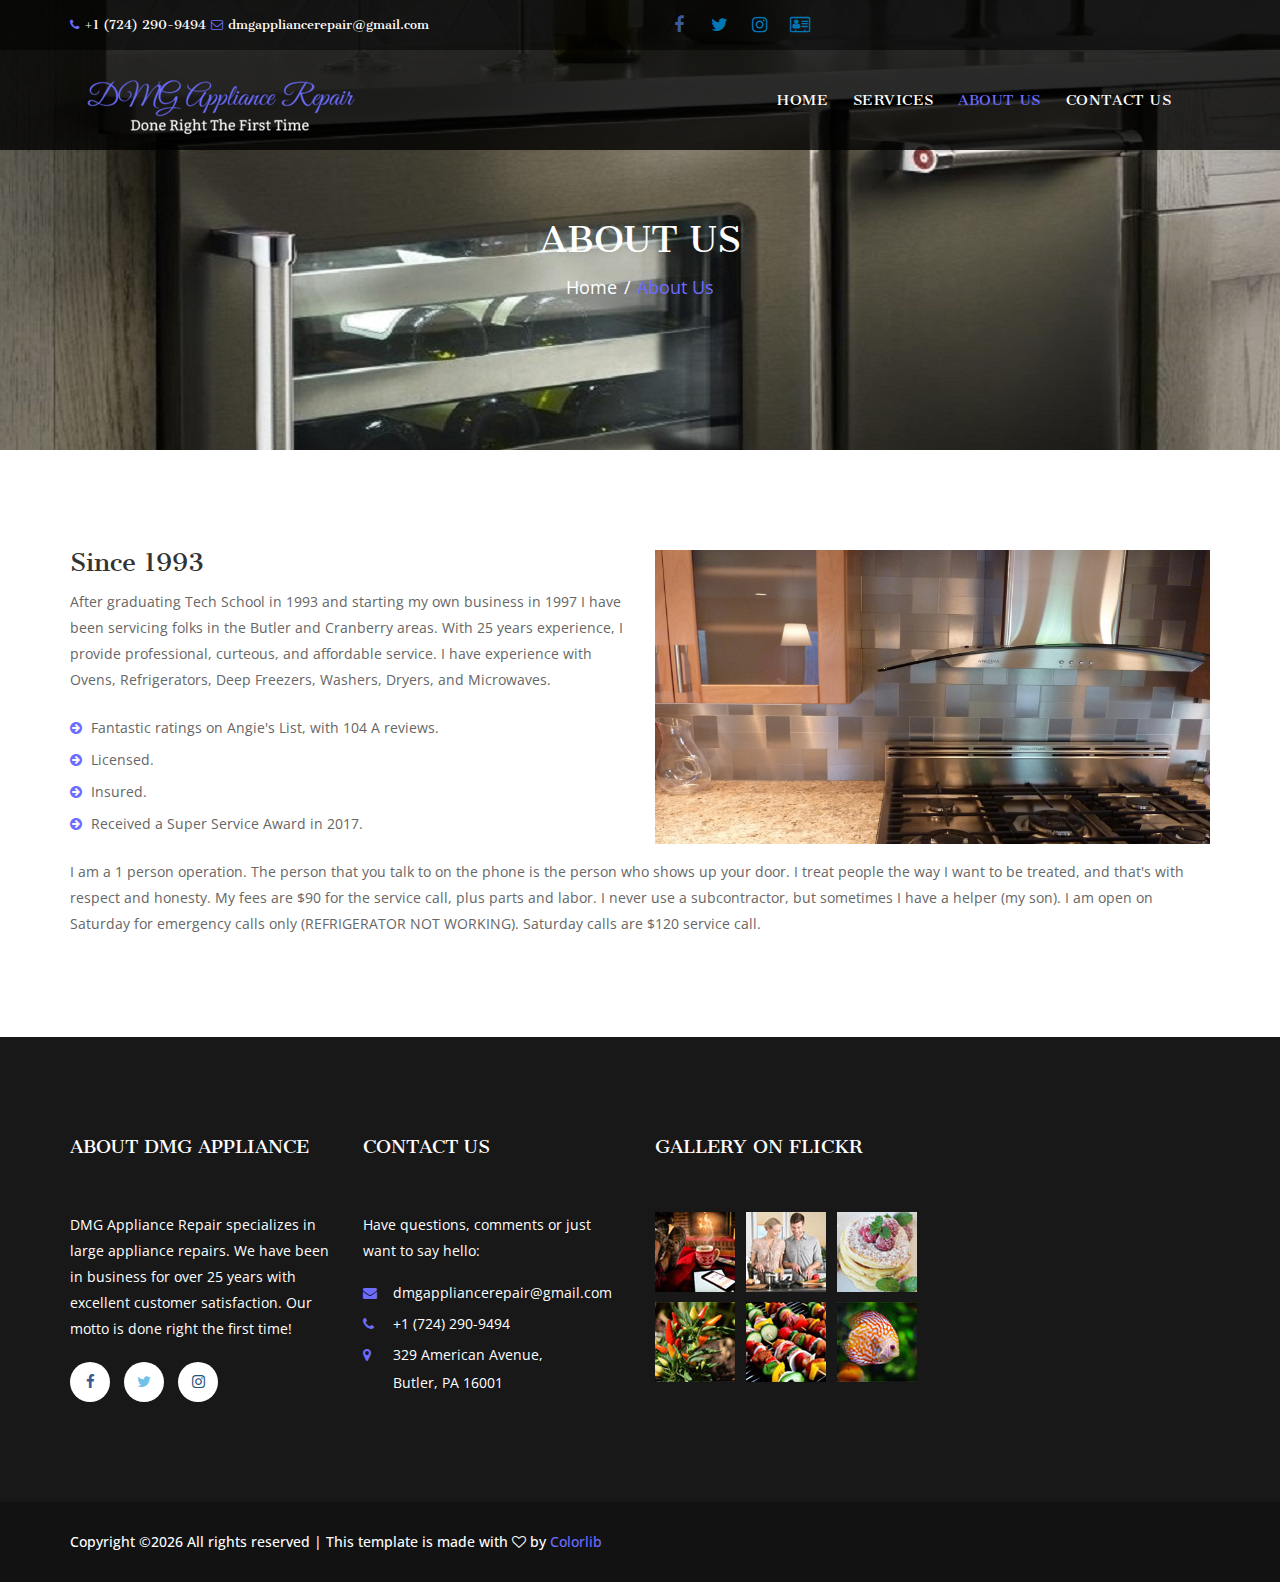
==== about-us.html @ 8d45b1f6 "Updated about info" ====
<!DOCTYPE html>
<html lang="en">
    <head>
        <meta charset="utf-8">
        <meta http-equiv="X-UA-Compatible" content="IE=edge">
        <meta name="viewport" content="width=device-width, initial-scale=1">
        <meta name="description" content="DMS Appliance Repair in Cranberry and Butler PA">
        <meta name="keywords" content="DMS Appliance Repair,Appliance,Repair,Cranberry,Butler,HVAC,TV,Refrigerator,Stove">
        <meta name="robots" content="index,follow">
        <link rel="icon" href="img/express-favicon.png" type="image/x-icon" />
        <!-- The above 3 meta tags *must* come first in the head; any other head content must come *after* these tags -->
        <title>DMG Appliance Repair</title>

        <!-- Icon css link -->
        <link href="vendors/material-icon/css/materialdesignicons.min.css" rel="stylesheet">
        <link href="css/font-awesome.min.css" rel="stylesheet">
        <link href="vendors/linears-icon/style.css" rel="stylesheet">
        <!-- Bootstrap -->
        <link href="css/bootstrap.min.css" rel="stylesheet">
        
        <!-- Extra plugin css -->
        <link href="vendors/bootstrap-selector/bootstrap-select.css" rel="stylesheet">
        <link href="vendors/bootatrap-date-time/bootstrap-datetimepicker.min.css" rel="stylesheet">
        <link href="vendors/owl-carousel/assets/owl.carousel.css" rel="stylesheet">
        
        <link href="css/style.css" rel="stylesheet">
        <link href="css/responsive.css" rel="stylesheet">

        <!-- HTML5 shim and Respond.js for IE8 support of HTML5 elements and media queries -->
        <!-- WARNING: Respond.js doesn't work if you view the page via file:// -->
        <!--[if lt IE 9]>
        <script src="https://oss.maxcdn.com/html5shiv/3.7.3/html5shiv.min.js"></script>
        <script src="https://oss.maxcdn.com/respond/1.4.2/respond.min.js"></script>
        <![endif]-->
    </head>
    <body>
       
       <div id="preloader">
            <div class="loader absolute-center">
                <div class="loader__box"><b class="top"></b></div>
                <div class="loader__box"><b class="top"></b></div>
                <div class="loader__box"><b class="top"></b></div>
            </div>
        </div>
       
        <!--================ Frist hader Area =================-->
        <div class="first_header">
            <div class="container">
                <div class="row">
                    <div class="col-md-4">
                        <div class="header_contact_details">
                            <a href="tel:+1-724-290-9494"><i class="fa fa-phone"></i>+1 (724) 290-9494</a>
                            <a href="mailto:dmgappliancerepair@gmail.com"><i class="fa fa-envelope-o"></i>dmgappliancerepair@gmail.com</a>
                        </div>
                    </div>
                    <!--<div class="col-md-4">
                        <div class="event_btn_inner">
                            <a class="event_btn" href="table.html"><i class="fa fa-table" aria-hidden="true"></i>Book a Table</a>
                            <a class="event_btn" href="event.html"><i class="fa fa-calendar" aria-hidden="true"></i>Book an Event</a>
                        </div>
                    </div> -->
                    <div class="col-md-4">
                        <div class="header_social">
                            <ul>
                                <li><a href="https://www.facebook.com"><i class="fa fa-facebook"></i></a></li>
                                <li><a href="https://twitter.com"><i class="fa fa-twitter"></i></a></li>
                                <li><a href="https://www.instagram.com"><i class="fa fa-instagram"></i></a></li>
                                <li><a href="https://member.angieslist.com/member/store/6359134/about"><i class="fa fa-address-card-o"></i></a></li>
                                <!--<li><a href="#"><i class="fa fa-linkedin"></i></a></li>-->
                                <!--<li><a href="#"><i class="fa fa-rss"></i></a></li>-->
                            </ul>
                        </div>
                    </div>
                </div>
            </div>
        </div>
        <!--================End Footer Area =================-->
        
        <!--================End Footer Area =================-->
        <header class="main_menu_area">
            <nav class="navbar navbar-default">
                <div class="container">
                    <!-- Brand and toggle get grouped for better mobile display -->
                    <div class="navbar-header">
                        <button type="button" class="navbar-toggle collapsed" data-toggle="collapse" data-target="#bs-example-navbar-collapse-1" aria-expanded="false">
                        <span class="sr-only">Toggle navigation</span>
                        <span class="icon-bar"></span>
                        <span class="icon-bar"></span>
                        <span class="icon-bar"></span>
                        </button>
                        <a class="navbar-brand" href="index.html"><img src="img/Logo-medium.png" alt=""></a>
                    </div>

                    <!-- Collect the nav links, forms, and other content for toggling -->
                    <div class="collapse navbar-collapse" id="bs-example-navbar-collapse-1">
                        <ul class="nav navbar-nav navbar-right">
                            <li><a href="index.html">Home</a></li>
                            <li><a href="services.html">Services</a></li>
							<li class="active"><a href="about-us.html">About US</a></li>
                            <li><a href="contact.html">Contact US</a></li>
							<li></li>
                        </ul>
                    </div><!-- /.navbar-collapse -->
                </div><!-- /.container-fluid -->
            </nav>
        </header>
        <!--================End Footer Area =================-->
        
        <!--================Banner Area =================-->
        <section class="banner_area">
            <div class="container">
                <div class="banner_content">
                    <h4>About Us</h4>
                    <a href="index.html">Home</a>
                    <a class="active" href="acout-us.html">About Us</a>
                </div>
            </div>
        </section>
        <!--================End Banner Area =================-->
        
        <!--================About Us Content Area =================-->
        <section class="about_us_content">
            <div class="container">
                <div class="row about_inner_item">
                    <div class="col-md-6">
                        <div class="about_left_content">
                            <h4>Since 1993</h4>
                            <p>After graduating Tech School in 1993 and starting my own business in 1997 I have been servicing folks in the Butler and Cranberry areas. With 25 years experience, I provide professional, curteous, and affordable service. I have experience with Ovens, Refrigerators, Deep Freezers, Washers, Dryers, and Microwaves.</p>
                            <ul>
                                <li><a href="#"><i class="fa fa-arrow-circle-right" aria-hidden="true"></i> Fantastic ratings on Angie's List, with 104 A reviews.</a></li>
                                <li><a href="#"><i class="fa fa-arrow-circle-right" aria-hidden="true"></i> Licensed.</a></li>
                                <li><a href="#"><i class="fa fa-arrow-circle-right" aria-hidden="true"></i> Insured.</a></li>
                                <li><a href="#"><i class="fa fa-arrow-circle-right" aria-hidden="true"></i> Received a Super Service Award in 2017.</a></li>
                            </ul>
                        </div>
                    </div>
                    <div class="col-md-6">
                        <div class="about_right_image">
                            <img src="img/about-item/about-item-1.jpg" alt="">
                        </div>
                    </div>
                    <div class="col-md-12">
                        <div class="about_single_content">
                            <p>I am a 1 person operation. The person that you talk to on the phone is the person who shows up your door. I treat people the way I want to be treated, and that's with respect and honesty. My fees are $90 for the service call, plus parts and labor. I never use a subcontractor, but sometimes I have a helper (my son). I am open on Saturday for emergency calls only (REFRIGERATOR NOT WORKING). Saturday calls are $120 service call.</p>
                        </div>
                    </div>
                </div>
            </div>
        </section>
        <!--================End About Us Content Area =================-->
        
        <!--================End Recent Blog Area =================-->
        <footer class="footer_area">
            <div class="footer_widget_area">
                <div class="container">
                    <div class="row">
                        <div class="col-md-3">
                            <aside class="f_widget about_widget">
                                <div class="f_w_title">
                                    <h4>ABOUT DMG Appliance</h4>
                                </div>
                                <p>DMG Appliance Repair specializes in large appliance repairs. We have been in business for over 25 years with excellent customer satisfaction. Our motto is done right the first time!</p>
                                <ul>
                                    <li><a href="https://www.facebook.com"><i class="fa fa-facebook"></i></a></li>
                                    <li><a href="https://twitter.com"><i class="fa fa-twitter"></i></a></li>
                                    <li><a href="https://www.instagram.com"><i class="fa fa-instagram"></i></a></li>
                                    <!--<li><a href="#"><i class="fa fa-google-plus"></i></a></li>-->
                                    <!--<li><a href="#"><i class="fa fa-linkedin"></i></a></li>-->
                                </ul>
                            </aside>
                        </div>
                        <div class="col-md-3">
                            <aside class="f_widget contact_widget">
                                <div class="f_w_title">
                                    <h4>CONTACT US</h4>
                                </div>
                                <p>Have questions, comments or just want to say hello:</p>
                                <ul>
                                    <li><a href="mailto:dmgappliancerepair@gmail.com"><i class="fa fa-envelope"></i>dmgappliancerepair@gmail.com</a></li>
                                    <li><a href="tel:+1-724-290-9494"><i class="fa fa-phone"></i>+1 (724) 290-9494</a></li>
                                    <li><a href="http://maps.google.com/?q=329 American Avenue, Butler, PA, 16001"><i class="fa fa-map-marker"></i>329 American Avenue,<br /> Butler, PA 16001</a></li>
                                </ul>
                            </aside>
                        </div>
                        <!--<div class="col-md-3">
                            <aside class="f_widget twitter_widget">
                                <div class="f_w_title">
                                    <h4>Twitter Feed</h4>
                                </div>
                                <ul>
                                    <li>
                                        <a href="#">@_sumonrahman:</a> Duis aute irure dolor in reprehenderit in voluptate velit esse cillum dolore eu fugiat.
                                    </li>
                                    <li>
                                        <a href="#">@_sumonrahman:</a> Duis aute irure dolor in reprehenderit in voluptate velit esse cillum dolore eu fugiat.
                                    </li>
                                </ul>
                            </aside>
                        </div>-->
                        <div class="col-md-3">
                            <aside class="f_widget gallery_widget">
                                <div class="f_w_title">
                                    <h4>Gallery On Flickr</h4>
                                </div>
                                <ul>
                                    <li><a href="#"><img src="img/gallery/f-w-gallery/f-w-gallery-1.jpg" alt=""><i class="fa fa-search"></i></a></li>
                                    <li><a href="#"><img src="img/gallery/f-w-gallery/f-w-gallery-2.jpg" alt=""><i class="fa fa-search"></i></a></li>
                                    <li><a href="#"><img src="img/gallery/f-w-gallery/f-w-gallery-3.jpg" alt=""><i class="fa fa-search"></i></a></li>
                                    <li><a href="#"><img src="img/gallery/f-w-gallery/f-w-gallery-4.jpg" alt=""><i class="fa fa-search"></i></a></li>
                                    <li><a href="#"><img src="img/gallery/f-w-gallery/f-w-gallery-5.jpg" alt=""><i class="fa fa-search"></i></a></li>
                                    <li><a href="#"><img src="img/gallery/f-w-gallery/f-w-gallery-6.jpg" alt=""><i class="fa fa-search"></i></a></li>
                                </ul>
                            </aside>
                        </div>
                    </div>
                </div>
            </div>
            <div class="copy_right_area">
                <div class="container">
                    <div class="pull-left">
                        <h5><p><!-- Link back to Colorlib can't be removed. Template is licensed under CC BY 3.0. -->
Copyright &copy;<script>document.write(new Date().getFullYear());</script> All rights reserved | This template is made with <i class="fa fa-heart-o" aria-hidden="true"></i> by <a href="https://colorlib.com" target="_blank">Colorlib</a>
<!-- Link back to Colorlib can't be removed. Template is licensed under CC BY 3.0. -->
</p></h5>
                    </div>
                    <!--<div class="pull-right">
                        <ul class="nav navbar-nav navbar-right">
                            <li><a href="#">Home</a></li>
                            <li class="active"><a href="#">About Us</a></li>
                            <li><a href="#">Menu</a></li>
                            <li><a href="#">Gallery</a></li>
                            <li><a href="#">Reservation</a></li>
                            <li><a href="#">News</a></li>
                            <li><a href="#">Contact Us</a></li>
                        </ul>
                    </div>-->
                </div>
            </div>
        </footer>
        <!--================End Recent Blog Area =================-->
        
        
        
        <!-- jQuery (necessary for Bootstrap's JavaScript plugins) -->
        <script src="js/jquery-2.1.4.min.js"></script>
        <!-- Include all compiled plugins (below), or include individual files as needed -->
        <script src="js/bootstrap.min.js"></script>
        <!-- Extra plugin js -->
        <script src="vendors/bootstrap-selector/bootstrap-select.js"></script>
        <script src="vendors/bootatrap-date-time/bootstrap-datetimepicker.min.js"></script>
        <script src="vendors/owl-carousel/owl.carousel.min.js"></script>
        <script src="vendors/isotope/imagesloaded.pkgd.min.js"></script>
        <script src="vendors/isotope/isotope.pkgd.min.js"></script>
        <script src="vendors/countdown/jquery.countdown.js"></script>
        <script src="vendors/js-calender/zabuto_calendar.min.js"></script>

        <script src="js/theme.js"></script>
    </body>
</html>
---- vendors/linears-icon/style.css ----
@font-face {
	font-family: 'Linearicons-Free';
	src:url('fonts/Linearicons-Free.eot?w118d');
	src:url('fonts/Linearicons-Free.eot?#iefixw118d') format('embedded-opentype'),
		url('fonts/Linearicons-Free.woff2?w118d') format('woff2'),
		url('fonts/Linearicons-Free.woff?w118d') format('woff'),
		url('fonts/Linearicons-Free.ttf?w118d') format('truetype'),
		url('fonts/Linearicons-Free.svg?w118d#Linearicons-Free') format('svg');
	font-weight: normal;
	font-style: normal;
}

.lnr {
	font-family: 'Linearicons-Free';
	speak: none;
	font-style: normal;
	font-weight: normal;
	font-variant: normal;
	text-transform: none;
	line-height: 1;

	/* Better Font Rendering =========== */
	-webkit-font-smoothing: antialiased;
	-moz-osx-font-smoothing: grayscale;
}

.lnr-home:before {
	content: "\e800";
}
.lnr-apartment:before {
	content: "\e801";
}
.lnr-pencil:before {
	content: "\e802";
}
.lnr-magic-wand:before {
	content: "\e803";
}
.lnr-drop:before {
	content: "\e804";
}
.lnr-lighter:before {
	content: "\e805";
}
.lnr-poop:before {
	content: "\e806";
}
.lnr-sun:before {
	content: "\e807";
}
.lnr-moon:before {
	content: "\e808";
}
.lnr-cloud:before {
	content: "\e809";
}
.lnr-cloud-upload:before {
	content: "\e80a";
}
.lnr-cloud-download:before {
	content: "\e80b";
}
.lnr-cloud-sync:before {
	content: "\e80c";
}
.lnr-cloud-check:before {
	content: "\e80d";
}
.lnr-database:before {
	content: "\e80e";
}
.lnr-lock:before {
	content: "\e80f";
}
.lnr-cog:before {
	content: "\e810";
}
.lnr-trash:before {
	content: "\e811";
}
.lnr-dice:before {
	content: "\e812";
}
.lnr-heart:before {
	content: "\e813";
}
.lnr-star:before {
	content: "\e814";
}
.lnr-star-half:before {
	content: "\e815";
}
.lnr-star-empty:before {
	content: "\e816";
}
.lnr-flag:before {
	content: "\e817";
}
.lnr-envelope:before {
	content: "\e818";
}
.lnr-paperclip:before {
	content: "\e819";
}
.lnr-inbox:before {
	content: "\e81a";
}
.lnr-eye:before {
	content: "\e81b";
}
.lnr-printer:before {
	content: "\e81c";
}
.lnr-file-empty:before {
	content: "\e81d";
}
.lnr-file-add:before {
	content: "\e81e";
}
.lnr-enter:before {
	content: "\e81f";
}
.lnr-exit:before {
	content: "\e820";
}
.lnr-graduation-hat:before {
	content: "\e821";
}
.lnr-license:before {
	content: "\e822";
}
.lnr-music-note:before {
	content: "\e823";
}
.lnr-film-play:before {
	content: "\e824";
}
.lnr-camera-video:before {
	content: "\e825";
}
.lnr-camera:before {
	content: "\e826";
}
.lnr-picture:before {
	content: "\e827";
}
.lnr-book:before {
	content: "\e828";
}
.lnr-bookmark:before {
	content: "\e829";
}
.lnr-user:before {
	content: "\e82a";
}
.lnr-users:before {
	content: "\e82b";
}
.lnr-shirt:before {
	content: "\e82c";
}
.lnr-store:before {
	content: "\e82d";
}
.lnr-cart:before {
	content: "\e82e";
}
.lnr-tag:before {
	content: "\e82f";
}
.lnr-phone-handset:before {
	content: "\e830";
}
.lnr-phone:before {
	content: "\e831";
}
.lnr-pushpin:before {
	content: "\e832";
}
.lnr-map-marker:before {
	content: "\e833";
}
.lnr-map:before {
	content: "\e834";
}
.lnr-location:before {
	content: "\e835";
}
.lnr-calendar-full:before {
	content: "\e836";
}
.lnr-keyboard:before {
	content: "\e837";
}
.lnr-spell-check:before {
	content: "\e838";
}
.lnr-screen:before {
	content: "\e839";
}
.lnr-smartphone:before {
	content: "\e83a";
}
.lnr-tablet:before {
	content: "\e83b";
}
.lnr-laptop:before {
	content: "\e83c";
}
.lnr-laptop-phone:before {
	content: "\e83d";
}
.lnr-power-switch:before {
	content: "\e83e";
}
.lnr-bubble:before {
	content: "\e83f";
}
.lnr-heart-pulse:before {
	content: "\e840";
}
.lnr-construction:before {
	content: "\e841";
}
.lnr-pie-chart:before {
	content: "\e842";
}
.lnr-chart-bars:before {
	content: "\e843";
}
.lnr-gift:before {
	content: "\e844";
}
.lnr-diamond:before {
	content: "\e845";
}
.lnr-linearicons:before {
	content: "\e846";
}
.lnr-dinner:before {
	content: "\e847";
}
.lnr-coffee-cup:before {
	content: "\e848";
}
.lnr-leaf:before {
	content: "\e849";
}
.lnr-paw:before {
	content: "\e84a";
}
.lnr-rocket:before {
	content: "\e84b";
}
.lnr-briefcase:before {
	content: "\e84c";
}
.lnr-bus:before {
	content: "\e84d";
}
.lnr-car:before {
	content: "\e84e";
}
.lnr-train:before {
	content: "\e84f";
}
.lnr-bicycle:before {
	content: "\e850";
}
.lnr-wheelchair:before {
	content: "\e851";
}
.lnr-select:before {
	content: "\e852";
}
.lnr-earth:before {
	content: "\e853";
}
.lnr-smile:before {
	content: "\e854";
}
.lnr-sad:before {
	content: "\e855";
}
.lnr-neutral:before {
	content: "\e856";
}
.lnr-mustache:before {
	content: "\e857";
}
.lnr-alarm:before {
	content: "\e858";
}
.lnr-bullhorn:before {
	content: "\e859";
}
.lnr-volume-high:before {
	content: "\e85a";
}
.lnr-volume-medium:before {
	content: "\e85b";
}
.lnr-volume-low:before {
	content: "\e85c";
}
.lnr-volume:before {
	content: "\e85d";
}
.lnr-mic:before {
	content: "\e85e";
}
.lnr-hourglass:before {
	content: "\e85f";
}
.lnr-undo:before {
	content: "\e860";
}
.lnr-redo:before {
	content: "\e861";
}
.lnr-sync:before {
	content: "\e862";
}
.lnr-history:before {
	content: "\e863";
}
.lnr-clock:before {
	content: "\e864";
}
.lnr-download:before {
	content: "\e865";
}
.lnr-upload:before {
	content: "\e866";
}
.lnr-enter-down:before {
	content: "\e867";
}
.lnr-exit-up:before {
	content: "\e868";
}
.lnr-bug:before {
	content: "\e869";
}
.lnr-code:before {
	content: "\e86a";
}
.lnr-link:before {
	content: "\e86b";
}
.lnr-unlink:before {
	content: "\e86c";
}
.lnr-thumbs-up:before {
	content: "\e86d";
}
.lnr-thumbs-down:before {
	content: "\e86e";
}
.lnr-magnifier:before {
	content: "\e86f";
}
.lnr-cross:before {
	content: "\e870";
}
.lnr-menu:before {
	content: "\e871";
}
.lnr-list:before {
	content: "\e872";
}
.lnr-chevron-up:before {
	content: "\e873";
}
.lnr-chevron-down:before {
	content: "\e874";
}
.lnr-chevron-left:before {
	content: "\e875";
}
.lnr-chevron-right:before {
	content: "\e876";
}
.lnr-arrow-up:before {
	content: "\e877";
}
.lnr-arrow-down:before {
	content: "\e878";
}
.lnr-arrow-left:before {
	content: "\e879";
}
.lnr-arrow-right:before {
	content: "\e87a";
}
.lnr-move:before {
	content: "\e87b";
}
.lnr-warning:before {
	content: "\e87c";
}
.lnr-question-circle:before {
	content: "\e87d";
}
.lnr-menu-circle:before {
	content: "\e87e";
}
.lnr-checkmark-circle:before {
	content: "\e87f";
}
.lnr-cross-circle:before {
	content: "\e880";
}
.lnr-plus-circle:before {
	content: "\e881";
}
.lnr-circle-minus:before {
	content: "\e882";
}
.lnr-arrow-up-circle:before {
	content: "\e883";
}
.lnr-arrow-down-circle:before {
	content: "\e884";
}
.lnr-arrow-left-circle:before {
	content: "\e885";
}
.lnr-arrow-right-circle:before {
	content: "\e886";
}
.lnr-chevron-up-circle:before {
	content: "\e887";
}
.lnr-chevron-down-circle:before {
	content: "\e888";
}
.lnr-chevron-left-circle:before {
	content: "\e889";
}
.lnr-chevron-right-circle:before {
	content: "\e88a";
}
.lnr-crop:before {
	content: "\e88b";
}
.lnr-frame-expand:before {
	content: "\e88c";
}
.lnr-frame-contract:before {
	content: "\e88d";
}
.lnr-layers:before {
	content: "\e88e";
}
.lnr-funnel:before {
	content: "\e88f";
}
.lnr-text-format:before {
	content: "\e890";
}
.lnr-text-format-remove:before {
	content: "\e891";
}
.lnr-text-size:before {
	content: "\e892";
}
.lnr-bold:before {
	content: "\e893";
}
.lnr-italic:before {
	content: "\e894";
}
.lnr-underline:before {
	content: "\e895";
}
.lnr-strikethrough:before {
	content: "\e896";
}
.lnr-highlight:before {
	content: "\e897";
}
.lnr-text-align-left:before {
	content: "\e898";
}
.lnr-text-align-center:before {
	content: "\e899";
}
.lnr-text-align-right:before {
	content: "\e89a";
}
.lnr-text-align-justify:before {
	content: "\e89b";
}
.lnr-line-spacing:before {
	content: "\e89c";
}
.lnr-indent-increase:before {
	content: "\e89d";
}
.lnr-indent-decrease:before {
	content: "\e89e";
}
.lnr-pilcrow:before {
	content: "\e89f";
}
.lnr-direction-ltr:before {
	content: "\e8a0";
}
.lnr-direction-rtl:before {
	content: "\e8a1";
}
.lnr-page-break:before {
	content: "\e8a2";
}
.lnr-sort-alpha-asc:before {
	content: "\e8a3";
}
.lnr-sort-amount-asc:before {
	content: "\e8a4";
}
.lnr-hand:before {
	content: "\e8a5";
}
.lnr-pointer-up:before {
	content: "\e8a6";
}
.lnr-pointer-right:before {
	content: "\e8a7";
}
.lnr-pointer-down:before {
	content: "\e8a8";
}
.lnr-pointer-left:before {
	content: "\e8a9";
}
---- css/style.css ----
/*----------------------------------------------------
@File: Default Styles
@Author: Rocky Ahmed
@URL: http://wethemez.com

This file contains the styling for the actual theme, this
is the file you need to edit to change the look of the
theme.
---------------------------------------------------- */
/*=====================================================================
@Template Name: Express
@Author: Rocky Ahmed
@Developed By: Rocky Ahmed
@Developer URL: http://rocky.obaidul.com

@Default Styles

Table of Content:
01/ Variables
02/ predefin
03/ header
04/ button
05/ service
06/ feature 
07/ event 
08/ blog
09/ banner 
10/ gallery 
11/ contact 
12/ slider 
13/ footer  
=====================================================================*/
/*----------------------------------------------------*/
/*font Variables*/
/*Color Variables*/
@import url("https://fonts.googleapis.com/css?family=Cantata+One|Great+Vibes|Open+Sans:300,400,400i,600,600i,700,800");
.col-md-offset-right-1 {
  margin-right: 8.33333333%;
}

/*---------------------------------------------------- */
/*----------------------------------------------------*/
ul {
  list-style: none;
  margin: 0px;
  padding: 0px;
}

a {
  text-decoration: none;
}

a:hover, a:focus {
  text-decoration: none;
}

.row.m0 {
  padding: 0px;
  margin: 0px;
}

body {
  line-height: 24px;
  font-size: 15px;
}

body, p, h1, h2, h3, h4, h5, h6 {
  margin: 0px;
  padding: 0px;
}

#success {
  display: none;
}

#error {
  display: none;
}

/* Main title css
============================================================================================ */
.s_white_title {
  text-align: center;
}

.s_white_title h3 {
  font-size: 36px;
  font-family: "Great Vibes", cursive;
  color: #fff;
}

.s_white_title h2 {
  font-size: 36px;
  font-family: "Cantata One", serif;
  text-transform: uppercase;
  color: #fff;
  padding: 10px 0px 20px 0px;
}

.s_white_title p {
  color: #fff;
  font-size: 14px;
  font-family: "Open Sans", sans-serif;
  text-transform: uppercase;
}

.s_black_title {
  text-align: center;
}

.s_black_title h3 {
  font-size: 36px;
  font-family: "Great Vibes", cursive;
  color: #b10400;
}

.s_black_title h2 {
  font-size: 36px;
  font-family: "Cantata One", serif;
  text-transform: uppercase;
  color: #333333;
}

.s_white_red_title {
  text-align: center;
}

.s_white_red_title h3 {
  font-size: 36px;
  font-family: "Great Vibes", cursive;
  color: #b10400;
}

.s_white_red_title h2 {
  font-size: 36px;
  font-family: "Cantata One", serif;
  text-transform: uppercase;
  color: #fff;
  padding: 10px 0px 20px 0px;
}

.s_white_red_title p {
  color: #fff;
  font-size: 14px;
  font-family: "Open Sans", sans-serif;
  text-transform: uppercase;
}

.s_black_title {
  text-align: center;
}

.s_black_title h3 {
  font-size: 36px;
  font-family: "Great Vibes", cursive;
  color: #b10400;
}

.s_black_title h2 {
  font-size: 36px;
  font-family: "Cantata One", serif;
  text-transform: uppercase;
  color: #333333;
}

/* End Main title css
============================================================================================ */
#preloader {
  position: fixed;
  width: 100%;
  height: 100%;
  left: 0px;
  right: 0px;
  z-index: 99;
  background: #fff;
}

.loader {
  width: 100%;
  text-align: center;
  height: 1em;
  padding: 0;
}

.loader__box {
  position: relative;
  display: inline-block;
  width: 1em;
  height: 100%;
  -webkit-transform-origin: 50% 50%;
  -ms-transform-origin: 50% 50%;
  transform-origin: 50% 50%;
  -webkit-transform-style: preserve-3d;
  transform-style: preserve-3d;
  -webkit-backface-visibility: hidden;
  backface-visibility: hidden;
  -webkit-perspective-origin: 50% 50%;
  perspective-origin: 50% 50%;
  -webkit-perspective: 200px;
  perspective: 200px;
  -webkit-transform: translateZ(0);
  transform: translateZ(0);
  -webkit-animation: BoxFlip 2s ease-in-out 0s infinite;
  animation: BoxFlip 2s ease-in-out 0s infinite;
}

.loader__box:nth-child(1) {
  -webkit-animation-delay: 0.25s;
  animation-delay: 0.25s;
}

.loader__box:nth-child(2) {
  -webkit-animation-delay: 0.5s;
  animation-delay: 0.5s;
}

.loader__box:nth-child(3) {
  -webkit-animation-delay: 0.75s;
  animation-delay: 0.75s;
}

.loader__box:nth-child(4) {
  -webkit-animation-delay: 1s;
  animation-delay: 1s;
}

@-webkit-keyframes BoxFlip {
  25%,
  50% {
    -webkit-transform: rotateX(-90deg);
    transform: rotateX(-90deg);
  }
  75% {
    -webkit-transform: rotateX(-180deg);
    transform: rotateX(-180deg);
  }
  0%,
  75.01%,
  100% {
    -webkit-transform: rotateX(0deg);
    transform: rotateX(0deg);
  }
}

@keyframes BoxFlip {
  25%,
  50% {
    -webkit-transform: rotateX(-90deg);
    transform: rotateX(-90deg);
  }
  75% {
    -webkit-transform: rotateX(-180deg);
    transform: rotateX(-180deg);
  }
  0%,
  75.01%,
  100% {
    -webkit-transform: rotateX(0deg);
    transform: rotateX(0deg);
  }
}

.loader__box::before,
.loader__box::after,
.top {
  display: block;
  width: 100%;
  height: 100%;
  position: absolute;
}

.loader__box::before,
.loader__box::after {
  background: #e2eaf5;
  content: '';
}

.top {
  background: #b10400;
}

.loader__box::before {
  -webkit-transform: rotateY(0deg) translateZ(0.5em);
  transform: rotateY(0deg) translateZ(0.5em);
}

.loader__box::after {
  -webkit-transform: rotateX(180deg) translateZ(0.5em);
  transform: rotateX(180deg) translateZ(0.5em);
}

.top {
  -webkit-transform: rotateX(90deg) translateZ(0.5em);
  transform: rotateX(90deg) translateZ(0.5em);
}

.absolute-center {
  position: absolute;
  top: 0;
  right: 0;
  bottom: 0;
  left: 0;
  margin: auto;
}

/*---------------------------------------------------- */
/*----------------------------------------------------*/
/* First Header area css
============================================================================================ */
.first_header {
  background: rgba(0, 0, 0, 0.9);
  overflow: hidden;
  position: absolute;
  left: 0px;
  top: 0;
  width: 100%;
  z-index: 8;
}

.first_header .header_contact_details a {
  font-size: 12px;
  font-family: "Cantata One", serif;
  color: #fff;
  line-height: 50px;
  transition: all 400ms linear 0s;
  padding-right: 1px;
}

.first_header .header_contact_details a i {
  color: #6c6cff;
  padding-right: 5px;
}

.first_header .header_contact_details a + a {
  padding-right: 0px;
}

.first_header .header_contact_details a:hover {
  color: #6c6cff;
}

.first_header .event_btn {
  text-align: center;
}

.first_header .header_social {
  text-align: right;
}

.first_header .header_social ul li {
  display: inline-block;
  width: 40px;
  margin-right: -4px;
}

.first_header .header_social ul li a {
  color: #3b5998;
  font-size: 18px;
  line-height: 50px;
  display: block;
  text-align: center;
  transition: all 400ms linear 0s;
}

.first_header .header_social ul li:last-child {
  margin-right: 0px;
}

.first_header .header_social ul li:last-child a {
  color: #0077B5;
}

.first_header .header_social ul li:nth-child(2) a {
  color: #0077B5;
}

.first_header .header_social ul li:nth-child(3) a {
  color: #0077B5;
}

.first_header .header_social ul li:nth-child(4) a {
  color: #0077B5;
}

.first_header .header_social ul li:hover a {
  background: #b10400;
  color: #fff;
}

/* End First Header area css
============================================================================================ */
/* Main Menu area css
============================================================================================ */
.main_menu_area {
  background: rgba(0, 0, 0, 0.8);
  position: absolute;
  width: 100%;
  left: 0;
  top: 50px;
  z-index: 8;
}

.main_menu_area .navbar.navbar-default {
  background: transparent;
  border: none;
  border-radius: 0px;
  margin-bottom: 0px;
}

.main_menu_area .navbar.navbar-default .navbar-header .navbar-brand {
  margin-right: 0px;
}

.main_menu_area .navbar.navbar-default .navbar-collapse .nav.navbar-nav li {
  margin-right: 25px;
}

.main_menu_area .navbar.navbar-default .navbar-collapse .nav.navbar-nav li a {
  background: transparent;
  font-family: "Cantata One", serif;
  font-size: 14px;
  letter-spacing: .42px;
  color: #fff;
  text-transform: uppercase;
  padding: 0px;
  line-height: 100px;
  display: block;
  transition: all 400ms linear 0s;
}

.main_menu_area .navbar.navbar-default .navbar-collapse .nav.navbar-nav li a i {
  padding-left: 3px;
}

.main_menu_area .navbar.navbar-default .navbar-collapse .nav.navbar-nav li:last-child {
  margin-right: 14px;
}

.main_menu_area .navbar.navbar-default .navbar-collapse .nav.navbar-nav li:last-child a {
  color: #fff;
  text-align: center;
  z-index: 2;
  position: relative;
}

.main_menu_area .navbar.navbar-default .navbar-collapse .nav.navbar-nav li:last-child a:before {
  content: "";
  position: absolute;
  top: 50%;
  left: 61%;
  -webkit-transform: translateX(-50%) translateY(-50%);
  -ms-transform: translateX(-50%) translateY(-50%);
  transform: translateX(-50%) translateY(-50%);
  height: 44px;
  width: 44px;
  background: #b10400;
  border-radius: 50%;
  z-index: -1;
  transition: all 400ms linear 0s;
  border: 1px solid #b10400;
}

.main_menu_area .navbar.navbar-default .navbar-collapse .nav.navbar-nav li:hover a, .main_menu_area .navbar.navbar-default .navbar-collapse .nav.navbar-nav li.active a {
  color: #6c6cff;
}

.main_menu_area .navbar.navbar-default .navbar-collapse .nav.navbar-nav li:hover a:before, .main_menu_area .navbar.navbar-default .navbar-collapse .nav.navbar-nav li.active a:before {
  background: transparent;
  border: 1px solid #b10400;
}

.main_menu_area .navbar.navbar-default .navbar-collapse .nav.navbar-nav li.submenu .dropdown-menu {
  padding: 0px;
  margin: 0px 0px 0px 0px;
  border: none;
  left: -50%;
  transition: all 400ms linear 0s;
  border-radius: 0px;
  text-align: center;
  background: transparent;
}

@media (min-width: 991px) {
  .main_menu_area .navbar.navbar-default .navbar-collapse .nav.navbar-nav li.submenu .dropdown-menu {
    display: block;
    top: 150%;
    transition: all 300ms ease-in;
    opacity: 0;
    visibility: hidden;
    min-width: 180px;
  }
}

.main_menu_area .navbar.navbar-default .navbar-collapse .nav.navbar-nav li.submenu .dropdown-menu li {
  display: block;
  margin-right: 0px;
}

.main_menu_area .navbar.navbar-default .navbar-collapse .nav.navbar-nav li.submenu .dropdown-menu li a {
  line-height: 40px;
  display: block;
  color: #fff;
  position: relative;
  text-shadow: none;
  border-bottom: 1px solid rgba(255, 255, 255, 0.3);
  background: rgba(0, 0, 0, 0.8);
  font-size: 14px;
  font-family: "Cantata One", serif;
}

.main_menu_area .navbar.navbar-default .navbar-collapse .nav.navbar-nav li.submenu .dropdown-menu li a:before {
  display: none;
}

.main_menu_area .navbar.navbar-default .navbar-collapse .nav.navbar-nav li.submenu .dropdown-menu li:hover a {
  color: #b10400;
  background: #000;
}

.main_menu_area .navbar.navbar-default .navbar-collapse .nav.navbar-nav li.submenu .dropdown-menu li:last-child a {
  border: none;
}

@media (min-width: 991px) {
  .main_menu_area .navbar.navbar-default .navbar-collapse .nav.navbar-nav li.submenu:hover .dropdown-menu {
    top: 100%;
    opacity: 1;
    visibility: visible;
  }
}

/* End Main Menu area css
============================================================================================ */
/*---------------------------------------------------- */
/*----------------------------------------------------*/
/* Event Button css
============================================================================================ */
.event_btn {
  background: transparent;
  text-align: center;
  width: 150px;
  font-family: "Cantata One", serif;
  color: #fff;
  line-height: 50px;
  display: inline-block;
  font-size: 14px;
  z-index: 2;
  position: relative;
  letter-spacing: .42px;
}

.event_btn i {
  padding-right: 5px;
}

.event_btn:before {
  content: '';
  position: absolute;
  top: 0;
  left: 0;
  width: 100%;
  height: 100%;
  z-index: -1;
  background-color: #b10400;
  -webkit-transition: all 0.3s;
  -moz-transition: all 0.3s;
  -o-transition: all 0.3s;
  transition: all 0.3s;
}

.event_btn:after {
  content: '';
  position: absolute;
  top: 0;
  left: 0;
  width: 100%;
  height: 100%;
  z-index: -1;
  opacity: 0;
  -webkit-transition: all 0.3s;
  -moz-transition: all 0.3s;
  -o-transition: all 0.3s;
  transition: all 0.3s;
  border: 1px solid #b10400;
  -webkit-transform: scale(1.2, 1.2);
  -ms-transform: scale(1.2, 1.2);
  transform: scale(1.2, 1.2);
}

.event_btn:hover {
  color: #fff;
}

.event_btn:hover:before {
  opacity: 0;
  -webkit-transform: scale(0.5, 0.5);
  -ms-transform: scale(0.5, 0.5);
  transform: scale(0.5, 0.5);
}

.event_btn:hover:after {
  opacity: 1;
  -webkit-transform: scale(1, 1);
  -ms-transform: scale(1, 1);
  transform: scale(1, 1);
}

.read_mor_btn {
  background: transparent;
  text-align: center;
  width: 120px;
  font-family: "Cantata One", serif;
  color: #333333;
  line-height: 40px;
  display: inline-block;
  font-size: 12px;
  z-index: 2;
  position: relative;
  letter-spacing: .42px;
  text-transform: uppercase;
}

.read_mor_btn i {
  padding-right: 5px;
}

.read_mor_btn:before {
  content: '';
  position: absolute;
  top: 0;
  left: 0;
  width: 100%;
  height: 100%;
  z-index: -1;
  border: 1px solid #333333;
  -webkit-transition: all 0.3s;
  -moz-transition: all 0.3s;
  -o-transition: all 0.3s;
  transition: all 0.3s;
}

.read_mor_btn:after {
  content: '';
  position: absolute;
  top: 0;
  left: 0;
  width: 100%;
  height: 100%;
  z-index: -1;
  opacity: 0;
  -webkit-transition: all 0.3s;
  -moz-transition: all 0.3s;
  -o-transition: all 0.3s;
  transition: all 0.3s;
  background: #b10400;
  -webkit-transform: scale(1.2, 1.2);
  -ms-transform: scale(1.2, 1.2);
  transform: scale(1.2, 1.2);
}

.read_mor_btn:hover {
  color: #fff;
}

.read_mor_btn:hover:before {
  opacity: 0;
  -webkit-transform: scale(0.5, 0.5);
  -ms-transform: scale(0.5, 0.5);
  transform: scale(0.5, 0.5);
}

.read_mor_btn:hover:after {
  opacity: 1;
  -webkit-transform: scale(1, 1);
  -ms-transform: scale(1, 1);
  transform: scale(1, 1);
}

.submit_btn {
  background: transparent;
  text-align: center;
  width: 100%;
  font-family: "Open Sans", sans-serif;
  line-height: 28px;
  display: inline-block;
  font-size: 14px;
  z-index: 2;
  text-transform: uppercase;
  font-weight: bold;
  height: 40px;
  position: relative;
  letter-spacing: .42px;
  text-transform: uppercase;
  outline: none !important;
  box-shadow: none !important;
  border: none;
  color: #fff;
}

.submit_btn i {
  padding-right: 5px;
}

.submit_btn:before {
  content: '';
  position: absolute;
  top: 0;
  left: 0;
  width: 100%;
  height: 100%;
  z-index: -1;
  background: #b10400;
  -webkit-transition: all 0.3s;
  -moz-transition: all 0.3s;
  -o-transition: all 0.3s;
  transition: all 0.3s;
  border-radius: 5px;
}

.submit_btn:after {
  content: '';
  position: absolute;
  top: 0;
  left: 0;
  width: 100%;
  height: 100%;
  z-index: -1;
  opacity: 0;
  -webkit-transition: all 0.3s;
  -moz-transition: all 0.3s;
  -o-transition: all 0.3s;
  transition: all 0.3s;
  border: 1px solid #b10400;
  -webkit-transform: scale(1.2, 1.2);
  -ms-transform: scale(1.2, 1.2);
  transform: scale(1.2, 1.2);
  border-radius: 5px;
}

.submit_btn:hover {
  color: #fff;
  background: transparent;
}

.submit_btn:hover:before {
  opacity: 0;
  -webkit-transform: scale(0.5, 0.5);
  -ms-transform: scale(0.5, 0.5);
  transform: scale(0.5, 0.5);
}

.submit_btn:hover:after {
  opacity: 1;
  -webkit-transform: scale(1, 1);
  -ms-transform: scale(1, 1);
  transform: scale(1, 1);
}

.submit_btn_bg {
  background: transparent;
  text-align: center;
  width: 100%;
  font-family: "Open Sans", sans-serif;
  line-height: 28px;
  display: inline-block;
  font-size: 14px;
  z-index: 2;
  text-transform: uppercase;
  font-weight: bold;
  height: 40px;
  position: relative;
  letter-spacing: .42px;
  text-transform: uppercase;
  outline: none !important;
  box-shadow: none !important;
  border: none;
  color: #fff;
}

.submit_btn_bg i {
  padding-right: 5px;
}

.submit_btn_bg:before {
  content: '';
  position: absolute;
  top: 0;
  left: 0;
  width: 100%;
  height: 100%;
  z-index: -1;
  background: #b10400;
  -webkit-transition: all 0.3s;
  -moz-transition: all 0.3s;
  -o-transition: all 0.3s;
  transition: all 0.3s;
  border-radius: 5px;
}

.submit_btn_bg:after {
  content: '';
  position: absolute;
  top: 0;
  left: 0;
  width: 100%;
  height: 100%;
  z-index: -1;
  opacity: 0;
  -webkit-transition: all 0.3s;
  -moz-transition: all 0.3s;
  -o-transition: all 0.3s;
  transition: all 0.3s;
  border: 1px solid #b10400;
  -webkit-transform: scale(1.2, 1.2);
  -ms-transform: scale(1.2, 1.2);
  transform: scale(1.2, 1.2);
  border-radius: 5px;
}

.submit_btn_bg:hover {
  color: #b10400;
  background: transparent;
}

.submit_btn_bg:hover:before {
  opacity: 0;
  -webkit-transform: scale(0.5, 0.5);
  -ms-transform: scale(0.5, 0.5);
  transform: scale(0.5, 0.5);
}

.submit_btn_bg:hover:after {
  opacity: 1;
  -webkit-transform: scale(1, 1);
  -ms-transform: scale(1, 1);
  transform: scale(1, 1);
}

/* End Event Button css
============================================================================================ */
/*---------------------------------------------------- */
/*----------------------------------------------------*/
/* Service css
============================================================================================ */
.service_area {
  padding: 164px 0px 100px 0;
}

.service_item {
  border: 1px solid #b10400;
  text-align: center;
  position: relative;
  padding-bottom: 30px;
}

.service_item img {
  max-width: 100%;
  position: absolute;
  left: 50%;
  -webkit-transform: translateX(-50%);
  -ms-transform: translateX(-50%);
  transform: translateX(-50%);
  text-align: center;
  top: -64px;
}

.service_item h3 {
  font-size: 20px;
  font-family: "Cantata One", serif;
  color: #b10400;
  text-transform: uppercase;
  padding: 90px 0px 10px 0;
}

.service_item p {
  font-size: 14px;
  line-height: 26px;
  font-family: "Open Sans", sans-serif;
  color: #666666;
  padding: 15px 0px 25px 0;
}

/* End Service css
============================================================================================ */
/*---------------------------------------------------- */
/*----------------------------------------------------*/
/* Our Feature css
============================================================================================ */
.our_feature_area {
  padding: 100px 0px;
}

.our_feature_area .s_black_title {
  padding-bottom: 55px;
}

.feature_slider .owl-prev, .feature_slider .owl-next {
  position: absolute;
  top: 50%;
  -webkit-transform: translateY(-50%);
  -ms-transform: translateY(-50%);
  transform: translateY(-50%);
  z-index: 4;
  height: 40px;
  width: 40px;
  text-align: center;
  color: #fff;
  line-height: 40px;
  font-size: 14px;
  background: #b10400;
}

.feature_slider .owl-prev:before, .feature_slider .owl-next:before {
  content: '';
  position: absolute;
  top: 0;
  left: 0;
  width: 100%;
  height: 100%;
  z-index: -1;
  background: #b10400;
  -webkit-transition: all 0.3s;
  -moz-transition: all 0.3s;
  -o-transition: all 0.3s;
  transition: all 0.3s;
  border-radius: 5px;
}

.feature_slider .owl-prev:after, .feature_slider .owl-next:after {
  content: '';
  position: absolute;
  top: 0;
  left: 0;
  width: 100%;
  height: 100%;
  z-index: -1;
  opacity: 0;
  -webkit-transition: all 0.3s;
  -moz-transition: all 0.3s;
  -o-transition: all 0.3s;
  transition: all 0.3s;
  border: 1px solid #b10400;
  -webkit-transform: scale(1.2, 1.2);
  -ms-transform: scale(1.2, 1.2);
  transform: scale(1.2, 1.2);
  border-radius: 5px;
}

.feature_slider .owl-prev:hover, .feature_slider .owl-next:hover {
  color: #b10400;
  background: transparent;
}

.feature_slider .owl-prev:hover:before, .feature_slider .owl-next:hover:before {
  opacity: 0;
  -webkit-transform: scale(0.5, 0.5);
  -ms-transform: scale(0.5, 0.5);
  transform: scale(0.5, 0.5);
}

.feature_slider .owl-prev:hover:after, .feature_slider .owl-next:hover:after {
  opacity: 1;
  -webkit-transform: scale(1, 1);
  -ms-transform: scale(1, 1);
  transform: scale(1, 1);
}

.feature_slider .owl-prev {
  left: -55px;
}

.feature_slider .owl-next {
  right: -55px;
}

.feature_item .feature_item_inner {
  position: relative;
  z-index: 3;
}

.feature_item .feature_item_inner:before {
  content: "";
  background: rgba(0, 0, 0, 0.5);
  position: absolute;
  left: 0px;
  top: 0;
  width: 100%;
  height: 100%;
  z-index: 1;
  -webkit-transform: perspective(1px) translateZ(0);
  transform: perspective(1px) translateZ(0);
  -webkit-transform: scaleY(0);
  -ms-transform: scaleY(0);
  transform: scaleY(0);
  -webkit-transform-origin: 50% 100%;
  -ms-transform-origin: 50% 100%;
  transform-origin: 50% 100%;
  transition-property: -webkit-transform;
  transition-property: transform;
  transition-property: transform, -webkit-transform;
  transition: all 200ms ease-in;
}

.feature_item .feature_item_inner .icon_hover {
  text-align: center;
  position: absolute;
  width: 100%;
  left: 0px;
  top: 50%;
  -webkit-transform: translateY(-50%);
  -ms-transform: translateY(-50%);
  transform: translateY(-50%);
  z-index: 2;
}

.feature_item .feature_item_inner .icon_hover i {
  height: 44px;
  width: 44px;
  background: rgba(0, 0, 0, 0.7);
  text-align: center;
  line-height: 44px;
  color: #fff;
  font-size: 14px;
  display: inline-block;
  border-radius: 50%;
  margin-right: 5px;
  transition: all 400ms linear 0s;
  cursor: pointer;
  opacity: 0;
  -webkit-transform: scale(0);
  -ms-transform: scale(0);
  transform: scale(0);
}

.feature_item .feature_item_inner .icon_hover i:hover {
  background: rgba(177, 4, 0, 0.7);
}

.feature_item .feature_item_inner img {
  max-width: 100%;
}

.feature_item .title_text {
  background: #b10400;
  padding: 18px 10px;
}

.feature_item .title_text .feature_left {
  display: table-cell;
  width: 1%;
  white-space: nowrap;
  padding-right: 4px;
  font-family: "Cantata One", serif;
  font-size: 16px;
  text-transform: uppercase;
  z-index: 4;
  color: #fff;
}

.feature_item .title_text .feature_left a {
  color: #fff;
  font-family: "Cantata One", serif;
  font-size: 16px;
  text-transform: uppercase;
}

.feature_item .title_text .restaurant_feature_dots {
  height: 2px;
  background: radial-gradient(circle closest-side, #fff 67%, transparent 100%);
  background-position: 50% 65%;
  background-size: 4px 2px;
  background-repeat: repeat-x;
  display: table-cell;
  width: 98%;
  z-index: 1;
  position: relative;
}

.feature_item .title_text .feature_right {
  display: table-cell;
  width: 1%;
  padding-left: 7px;
  white-space: nowrap;
  font-family: "Cantata One", serif;
  font-size: 16px;
  text-transform: uppercase;
  color: #fff;
}

.feature_item:hover .feature_item_inner:before {
  -webkit-transform: scaleY(1);
  -ms-transform: scaleY(1);
  transform: scaleY(1);
}

.feature_item:hover .feature_item_inner .icon_hover i {
  opacity: 1;
  -webkit-transform: scale(1);
  -ms-transform: scale(1);
  transform: scale(1);
}

/* End Our Feature css
============================================================================================ */
/* Bookink Table css
============================================================================================ */
.booking_table_area {
  background: url(../img/booking-table-bg.jpg) no-repeat fixed center center;
  background-size: cover;
  position: relative;
  z-index: 2;
  padding: 100px 0px;
  overflow: hidden;
}

.booking_table_area:before {
  content: "";
  background: rgba(0, 0, 0, 0.3);
  position: absolute;
  left: 0;
  top: 0;
  z-index: -1;
  width: 100%;
  height: 100%;
}

.booking_table_area .s_white_title {
  padding-bottom: 55px;
}

.booking_table_area .input-append {
  position: relative;
}

.booking_table_area .input-append input {
  width: 100%;
  background: #fff;
  outline: none;
  box-shadow: none;
  border: 1px solid #aaaaaa;
  height: 40px;
  padding: 0px 15px;
  border-radius: 5px;
  font-size: 14px;
  color: #666666;
  font-family: "Open Sans", sans-serif;
}

.booking_table_area .input-append input.placeholder {
  font-size: 14px;
  color: #666666;
  font-family: "Open Sans", sans-serif;
}

.booking_table_area .input-append input:-moz-placeholder {
  font-size: 14px;
  color: #666666;
  font-family: "Open Sans", sans-serif;
}

.booking_table_area .input-append input::-moz-placeholder {
  font-size: 14px;
  color: #666666;
  font-family: "Open Sans", sans-serif;
}

.booking_table_area .input-append input::-webkit-input-placeholder {
  font-size: 14px;
  color: #666666;
  font-family: "Open Sans", sans-serif;
}

.booking_table_area .input-append:before {
  content: "\f0dc";
  font: normal normal normal 14px/1 FontAwesome;
  position: absolute;
  right: 15px;
  top: 50%;
  -webkit-transform: translateY(-50%);
  -ms-transform: translateY(-50%);
  transform: translateY(-50%);
  font-size: 14px;
  color: #666666;
}

.booking_table_area .party_size .bootstrap-select {
  width: 100% !important;
}

.booking_table_area .party_size .bootstrap-select .btn-default {
  padding: 0px 15px;
  height: 40px;
  border: 1px solid #aaaaaa;
  margin: 0;
  outline: none !important;
  box-shadow: none !important;
  background: #fff;
}

.booking_table_area .party_size .bootstrap-select .btn-default .filter-option {
  font-size: 14px;
  color: #666666;
  font-family: "Open Sans", sans-serif;
}

.booking_table_area .party_size .bootstrap-select .btn-default .bs-caret .caret {
  display: none;
}

.booking_table_area .party_size .bootstrap-select .btn-default .bs-caret:before {
  content: "\f0dc";
  font: normal normal normal 14px/1 FontAwesome;
  position: absolute;
  right: 15px;
  top: 50%;
  -webkit-transform: translateY(-50%);
  -ms-transform: translateY(-50%);
  transform: translateY(-50%);
  font-size: 14px;
  color: #666666;
}

.booking_table_area .party_size .bootstrap-select .dropdown-menu .dropdown-menu.inner li a {
  outline: none !important;
  box-shadow: none !important;
}

.booking_table_area.booking_area_white {
  background: #f7f7f7;
}

.booking_table_area.booking_area_white:before {
  display: none;
}

.booking_table_area.booking_area_white .s_black_title {
  padding-bottom: 45px;
}

.booking_table_area.booking_area_white .s_black_title p {
  padding-top: 10px;
}

.booking_table_area.booking_area_white .submit_btn:hover {
  color: #b10400;
}

.booking_table_area.booking_area_white .map_contact {
  margin-top: 100px;
}

.booking_table_area.booking_area_white .map_contact .map_area iframe {
  width: 100%;
  height: 290px;
}

.booking_table_area.booking_area_white .map_contact .map_contact_info h3 {
  font-size: 24px;
  font-family: "Cantata One", serif;
  color: #333333;
  text-transform: uppercase;
  padding-bottom: 25px;
}

.booking_table_area.booking_area_white .map_contact .map_contact_info p {
  font-size: 14px;
  line-height: 26px;
  color: #666666;
  font-family: "Open Sans", sans-serif;
}

.booking_table_area.booking_area_white .map_contact .map_contact_info ul {
  padding: 10px 0px 20px 0px;
}

.booking_table_area.booking_area_white .map_contact .map_contact_info ul li a {
  font-size: 14px;
  line-height: 26px;
  color: #666666;
  font-family: "Open Sans", sans-serif;
  transition: all 400ms linear 0s;
}

.booking_table_area.booking_area_white .map_contact .map_contact_info ul li a span {
  padding-right: 30px;
  color: #333333;
}

.booking_table_area.booking_area_white .map_contact .map_contact_info ul li a:hover {
  color: #b10400;
}

.booking_table_area.booking_area_white .map_contact .map_contact_info ul li:nth-child(2) a span {
  padding-right: 40px;
}

.booking_table_area.booking_area_white .map_contact .map_contact_info ul li:nth-child(3) a span {
  padding-right: 40px;
}

.booking_table_area.booking_area_white .map_contact .map_contact_info h4 {
  font-size: 18px;
  font-family: "Cantata One", serif;
  color: #333333;
  text-transform: uppercase;
  padding-bottom: 14px;
}

.booking_table_area.booking_area_white .map_contact .map_contact_info h5 {
  font-size: 14px;
  line-height: 26px;
  color: #666666;
  font-family: "Open Sans", sans-serif;
}

.booking_table_area.booking_area_white .form_area {
  text-align: center;
}

.booking_table_area.booking_area_white .form_area .form-group {
  margin-bottom: 20px;
}

.booking_table_area.booking_area_white .form_area .form-group input {
  height: 40px;
  box-shadow: none;
  text-shadow: none;
  border: 1px solid #aaaaaa;
  border-radius: 5px;
  font-size: 14px;
  font-family: "Open Sans", sans-serif;
  color: #666666;
  padding: 0px 15px;
}

.booking_table_area.booking_area_white .form_area .form-group input.placeholder {
  font-size: 14px;
  font-family: "Open Sans", sans-serif;
  color: #666666;
}

.booking_table_area.booking_area_white .form_area .form-group input:-moz-placeholder {
  font-size: 14px;
  font-family: "Open Sans", sans-serif;
  color: #666666;
}

.booking_table_area.booking_area_white .form_area .form-group input::-moz-placeholder {
  font-size: 14px;
  font-family: "Open Sans", sans-serif;
  color: #666666;
}

.booking_table_area.booking_area_white .form_area .form-group input::-webkit-input-placeholder {
  font-size: 14px;
  font-family: "Open Sans", sans-serif;
  color: #666666;
}

.booking_table_area.booking_area_white .form_area .form-group textarea {
  box-shadow: none;
  text-shadow: none;
  border: 1px solid #aaaaaa;
  border-radius: 5px;
  font-size: 14px;
  font-family: "Open Sans", sans-serif;
  color: #666666;
  padding: 10px 15px;
  height: 150px;
}

.booking_table_area.booking_area_white .form_area .form-group textarea.placeholder {
  font-size: 14px;
  font-family: "Open Sans", sans-serif;
  color: #666666;
}

.booking_table_area.booking_area_white .form_area .form-group textarea:-moz-placeholder {
  font-size: 14px;
  font-family: "Open Sans", sans-serif;
  color: #666666;
}

.booking_table_area.booking_area_white .form_area .form-group textarea::-moz-placeholder {
  font-size: 14px;
  font-family: "Open Sans", sans-serif;
  color: #666666;
}

.booking_table_area.booking_area_white .form_area .form-group textarea::-webkit-input-placeholder {
  font-size: 14px;
  font-family: "Open Sans", sans-serif;
  color: #666666;
}

.booking_table_area.booking_area_white .form_area .form-group .submit_btn {
  max-width: 260px;
  margin: 0 auto;
}

.booking_table_area.booking_area_white .form_area .form-group:last-child {
  margin-bottom: 0px;
}

/* End Bookink Table css
============================================================================================ */
/* Most Popular item css
============================================================================================ */
.most_popular_item_area {
  background: url(../img/popular_menu_bg.jpg) no-repeat scroll center center;
  background-size: cover;
  padding: 100px 0px;
  position: relative;
  z-index: 2;
}

.most_popular_item_area:before {
  content: "";
  background: rgba(177, 4, 0, 0.8);
  width: 100%;
  height: 100%;
  position: absolute;
  left: 0px;
  top: 0px;
  z-index: -1;
}

.most_popular_item_area .popular_filter {
  text-align: center;
  margin: 45px 0px 55px 0px;
  overflow: hidden;
}

.most_popular_item_area .popular_filter li {
  display: inline-block;
  margin-right: 12px;
}

.most_popular_item_area .popular_filter li a {
  text-align: center;
  font-size: 14px;
  font-family: "Cantata One", serif;
  text-transform: uppercase;
  color: #000;
  display: block;
  border: 1px solid #000;
  padding: 0px 15px;
  line-height: 30px;
  transition: all 400ms linear 0s;
}

.most_popular_item_area .popular_filter li:hover a, .most_popular_item_area .popular_filter li.active a {
  background: #111111;
  border-color: #fff;
  color: #fff;
}

.most_popular_item_area .popular_filter li:last-chlild {
  margin-right: 0px;
}

.most_popular_item_area .p_recype_item_main {
  background: #fff;
  padding: 50px 65px;
}

.most_popular_item_area .p_recype_item_main .row.p_recype_item_active {
  margin-top: -30px;
}

.most_popular_item_area .p_recype_item_main .media {
  margin-top: 30px;
}

.most_popular_item_area .p_recype_item_main .media .media-left {
  padding-right: 0;
}

.most_popular_item_area .p_recype_item_main .media .media-body {
  border: 1px solid #6c6cff;
  padding-left: 10px;
  border-left: 1px;
  padding-right: 10px;
}

.most_popular_item_area .p_recype_item_main .media .media-body h3 {
  font-size: 14px;
  font-family: "Cantata One", serif;
  text-transform: uppercase;
  display: inline-block;
  color: #333333;
  transition: all 400ms linear 0s;
  padding-top: 15px;
}

.most_popular_item_area .p_recype_item_main .media .media-body h4 {
  display: inline-block;
  float: right;
  font-size: 14px;
  font-family: "Cantata One", serif;
  text-transform: uppercase;
  color: #6c6cff;
  padding-top: 15px;
}

.most_popular_item_area .p_recype_item_main .media .media-body p {
  font-size: 14px;
  color: #666666;
  font-family: "Open Sans", sans-serif;
  padding: 5px 0px 15px 0px;
}

.most_popular_item_area .p_recype_item_main .media .media-body .read_mor_btn {
  line-height: 30px;
  text-transform: capitalize;
  width: 110px;
  display: inline-block;
}

.most_popular_item_area .p_recype_item_main .media .media-body ul {
  display: inline-block;
  float: right;
  vertical-align: bottom;
}

.most_popular_item_area .p_recype_item_main .media .media-body ul li {
  display: inline-block;
}

.most_popular_item_area .p_recype_item_main .media .media-body ul li a {
  color: #ffcf3b;
  font-size: 14px;
}

.most_popular_item_area .p_recype_item_main .media:hover .media-body h3 {
  color: #6c6cff;
}

.most_popular_item_area.menu_list_page {
  background: #fff;
}

.most_popular_item_area.menu_list_page:before {
  display: none;
}

.most_popular_item_area.menu_list_page .popular_filter {
  margin: 0px;
}

.most_popular_item_area.menu_list_page .feature_item {
  margin-top: 30px;
}

/* End Most Popular item css
============================================================================================ */
/* Our Chef area css
============================================================================================ */
.our_chefs_area {
  background: #f7f7f7;
  padding: 100px 0px;
}

.our_chefs_area .s_black_title {
  padding-bottom: 55px;
}

.chefs_slider_active .chef_item_inner .chef_img {
  position: relative;
}

.chefs_slider_active .chef_item_inner .chef_img .chef_hover {
  position: absolute;
  height: 100%;
  width: 100%;
  left: 0;
  top: 0;
  text-align: center;
  background: rgba(0, 0, 0, 0.75);
  opacity: 0;
  transition: all 400ms linear 0s;
}

.chefs_slider_active .chef_item_inner .chef_img .chef_hover h4 {
  color: #fff;
  border: 1px solid #b10400;
  font-family: "Cantata One", serif;
  font-size: 18px;
  text-transform: uppercase;
  padding: 0px 12px;
  display: inline-block;
  line-height: 40px;
  margin: 60px 0px 30px 0px;
}

.chefs_slider_active .chef_item_inner .chef_img .chef_hover h5 {
  font-size: 14px;
  font-family: "Open Sans", sans-serif;
  text-align: center;
  text-transform: uppercase;
  color: #fff;
  font-weight: bold;
  padding-bottom: 18px;
}

.chefs_slider_active .chef_item_inner .chef_img .chef_hover p {
  font-size: 14px;
  font-family: "Open Sans", sans-serif;
  line-height: 26px;
  color: #fff;
  padding: 0px 15px;
}

.chefs_slider_active .chef_item_inner .chef_name {
  text-align: center;
  background: #b10400;
  color: #fff;
  overflow: hidden;
  position: relative;
}

.chefs_slider_active .chef_item_inner .chef_name .name_chef_text {
  transition: all 400ms linear 0s;
}

.chefs_slider_active .chef_item_inner .chef_name h3 {
  font-size: 14px;
  font-family: "Cantata One", serif;
  text-transform: uppercase;
  color: #fff;
  padding-top: 25px;
  padding-bottom: 5px;
}

.chefs_slider_active .chef_item_inner .chef_name h4 {
  font-size: 14px;
  font-family: "Open Sans", sans-serif;
  padding-bottom: 25px;
}

.chefs_slider_active .chef_item_inner .chef_name ul {
  text-align: center;
  position: absolute;
  bottom: -100px;
  transition: all 400ms linear 0s;
  left: 0;
  width: 100%;
}

.chefs_slider_active .chef_item_inner .chef_name ul li {
  display: inline-block;
  margin-right: 16px;
}

.chefs_slider_active .chef_item_inner .chef_name ul li a {
  height: 45px;
  width: 45px;
  display: block;
  border: 1px solid #fff;
  background: #677fb5;
  border-radius: 50%;
  text-align: center;
  line-height: 45px;
  color: #fff;
}

.chefs_slider_active .chef_item_inner .chef_name ul li:nth-child(2) a {
  background: #70c2e9;
}

.chefs_slider_active .chef_item_inner .chef_name ul li:last-child a {
  background: #0077b5;
}

.chefs_slider_active .chef_item_inner:hover .chef_name .name_chef_text {
  opacity: 0;
}

.chefs_slider_active .chef_item_inner:hover .chef_name ul {
  bottom: 20px;
}

.chefs_slider_active .chef_item_inner:hover .chef_img .chef_hover {
  opacity: 1;
}

.chefs_slider_active .owl-prev, .chefs_slider_active .owl-next {
  position: absolute;
  top: 50%;
  -webkit-transform: translateY(-50%);
  -ms-transform: translateY(-50%);
  transform: translateY(-50%);
  z-index: 4;
  height: 40px;
  width: 40px;
  text-align: center;
  color: #fff;
  line-height: 40px;
  font-size: 14px;
  background: #b10400;
}

.chefs_slider_active .owl-prev:before, .chefs_slider_active .owl-next:before {
  content: '';
  position: absolute;
  top: 0;
  left: 0;
  width: 100%;
  height: 100%;
  z-index: -1;
  background: #b10400;
  -webkit-transition: all 0.3s;
  -moz-transition: all 0.3s;
  -o-transition: all 0.3s;
  transition: all 0.3s;
  border-radius: 5px;
}

.chefs_slider_active .owl-prev:after, .chefs_slider_active .owl-next:after {
  content: '';
  position: absolute;
  top: 0;
  left: 0;
  width: 100%;
  height: 100%;
  z-index: -1;
  opacity: 0;
  -webkit-transition: all 0.3s;
  -moz-transition: all 0.3s;
  -o-transition: all 0.3s;
  transition: all 0.3s;
  border: 1px solid #b10400;
  -webkit-transform: scale(1.2, 1.2);
  -ms-transform: scale(1.2, 1.2);
  transform: scale(1.2, 1.2);
  border-radius: 5px;
}

.chefs_slider_active .owl-prev:hover, .chefs_slider_active .owl-next:hover {
  color: #b10400;
  background: transparent;
}

.chefs_slider_active .owl-prev:hover:before, .chefs_slider_active .owl-next:hover:before {
  opacity: 0;
  -webkit-transform: scale(0.5, 0.5);
  -ms-transform: scale(0.5, 0.5);
  transform: scale(0.5, 0.5);
}

.chefs_slider_active .owl-prev:hover:after, .chefs_slider_active .owl-next:hover:after {
  opacity: 1;
  -webkit-transform: scale(1, 1);
  -ms-transform: scale(1, 1);
  transform: scale(1, 1);
}

.chefs_slider_active .owl-prev {
  left: -55px;
}

.chefs_slider_active .owl-next {
  right: -55px;
}

/* End Our Chef area css
============================================================================================ */
/* About us area css
============================================================================================ */
.about_us_content {
  padding: 40px 0px 100px 0;
}

.about_us_content .about_inner_item {
  margin-top: 60px;
}

.about_us_content .about_inner_item .about_left_content h4 {
  font-family: "Cantata One", serif;
  font-size: 24px;
  color: #333333;
  margin-bottom: -12px;
}

.about_us_content .about_inner_item .about_left_content p {
  font-size: 14px;
  line-height: 26px;
  font-family: "Open Sans", sans-serif;
  color: #666666;
  padding-top: 25px;
}

.about_us_content .about_inner_item .about_left_content ul {
  padding-top: 22px;
}

.about_us_content .about_inner_item .about_left_content ul li {
  margin-bottom: 6px;
}

.about_us_content .about_inner_item .about_left_content ul li a {
  font-size: 14px;
  line-height: 26px;
  color: #666666;
  font-family: "Open Sans", sans-serif;
  transition: all 400ms linear 0s;
}

.about_us_content .about_inner_item .about_left_content ul li a i {
  color: #6c6cff;
  padding-right: 5px;
}

.about_us_content .about_inner_item .about_left_content ul li:last-child {
  margin-bottom: 0px;
}

.about_us_content .about_inner_item .about_left_content ul li:hover a {
  color: #6c6cff;
}

.about_us_content .about_inner_item .about_right_image img {
  max-width: 100%;
}

.about_us_content .about_inner_item .about_right_ms {
  margin-top: -15px;
  margin-right: -15px;
}

.about_us_content .about_inner_item .about_right_ms .about_ms_item {
  max-width: 100%;
  margin-right: 15px;
  margin-top: 15px;
}

.about_us_content .about_inner_item .about_single_content p {
  font-size: 14px;
  line-height: 26px;
  font-family: "Open Sans", sans-serif;
  color: #666666;
  padding-top: 15px;
}

============================================================================================ */
/* Hiring Now area css
============================================================================================ */
.hiring_now_content {
  padding: 40px 0px 100px 0;
}

.hiring_now_content .hiring_inner_item {
  margin-top: 60px;
}

.hiring_now_content .hiring_inner_item .hiring_left_content h4 {
  font-family: "Cantata One", serif;
  font-size: 24px;
  color: #333333;
  margin-bottom: -12px;
}

.hiring_now_content .hiring_inner_item .hiring_left_content p {
  font-size: 14px;
  line-height: 26px;
  font-family: "Open Sans", sans-serif;
  color: #666666;
  padding-top: 25px;
}

.hiring_now_content .hiring_inner_item .hiring_left_content ul {
  padding-top: 22px;
}

.hiring_now_content .hiring_inner_item .hiring_left_content ul li {
  margin-bottom: 6px;
}

.hiring_now_content .hiring_inner_item .hiring_left_content ul li a {
  font-size: 14px;
  line-height: 26px;
  color: #666666;
  font-family: "Open Sans", sans-serif;
  transition: all 400ms linear 0s;
}

.hiring_now_content .hiring_inner_item .hiring_left_content ul li a i {
  color: #b10400;
  padding-right: 5px;
}

.hiring_now_content .hiring_inner_item .hiring_left_content ul li:last-child {
  margin-bottom: 0px;
}

.hiring_now_content .hiring_inner_item .hiring_left_content ul li:hover a {
  color: #b10400;
}

.hiring_now_content .hiring_inner_item .hiring_right_image img {
  max-width: 100%;
}

.hiring_now_content .hiring_inner_item .hiring_right_ms {
  margin-top: -15px;
  margin-right: -15px;
}

.hiring_now_content .hiring_inner_item .hiring_right_ms .hiring_ms_item {
  max-width: 100%;
  margin-right: 15px;
  margin-top: 15px;
}

.hiring_now_content .hiring_inner_item .hiring_single_content p {
  font-size: 14px;
  line-height: 26px;
  font-family: "Open Sans", sans-serif;
  color: #666666;
  padding-top: 15px;
  padding-bottom: 30px;
}

/* End About us area css
============================================================================================ */
/*---------------------------------------------------- */
/*----------------------------------------------------*/
/* Nex Event area css
============================================================================================ */
.next_event_area {
  padding: 100px 0px;
  background: url(../img/next-event/next-event-bg.jpg) no-repeat scroll center center;
  background-size: cover;
  position: relative;
  z-index: 2;
}

.next_event_area:before {
  content: "";
  background: rgba(0, 0, 0, 0.7);
  width: 100%;
  height: 100%;
  z-index: -1;
  left: 0;
  top: 0;
  position: absolute;
}

.next_event_area .s_white_red_title {
  padding-bottom: 60px;
}

.next_event_area .s_white_red_title h2 {
  padding-bottom: 0px;
}

.next_event_area .next_event_slider .right_event_text {
  padding-left: 40px;
  background: #fff;
  padding-bottom: 33px;
}

.next_event_area .next_event_slider .right_event_text h3 {
  font-size: 18px;
  font-family: "Cantata One", serif;
  color: #333333;
  padding-bottom: 15px;
  padding-top: 30px;
}

.next_event_area .next_event_slider .right_event_text h3:hover {
  color: #b10400;
}

.next_event_area .next_event_slider .right_event_text p {
  line-height: 26px;
  font-size: 14px;
  font-family: "Open Sans", sans-serif;
  color: #666666;
  padding-bottom: 20px;
}

.next_event_area .next_event_slider .right_event_text p a {
  font-weight: bold;
  color: #333333;
}

.next_event_area .next_event_slider .right_event_text p a:hover {
  color: #b10400;
}

.next_event_area .next_event_slider .right_event_text .event_shedule .item {
  background: #b10400;
  padding: 17px 0px;
  position: relative;
  min-width: 70px;
  max-width: 70px;
  width: 100%;
  display: inline-block;
  text-align: center;
  font-size: 36px;
  font-family: "Cantata One", serif;
  color: #fff;
  margin-right: 20px;
}

.next_event_area .next_event_slider .right_event_text .event_shedule .item .label {
  display: inline-block;
  font-size: 14px;
  font-family: "Open Sans", sans-serif;
  padding: 0px;
}

.next_event_area .next_event_slider .right_event_text .event_shedule .separator {
  display: none;
}

.next_event_area .next_event_slider .owl-controls .owl-dots {
  text-align: center;
  margin-top: 55px;
}

.next_event_area .next_event_slider .owl-controls .owl-dots .owl-dot {
  height: 13px;
  width: 13px;
  background: #fff;
  border-radius: 50%;
  display: inline-block;
  margin-right: 10px;
  transition: all 400ms linear 0s;
}

.next_event_area .next_event_slider .owl-controls .owl-dots .owl-dot:hover, .next_event_area .next_event_slider .owl-controls .owl-dots .owl-dot.active {
  background: #b10400;
}

.next_event_area .next_event_slider .owl-controls .owl-dots .owl-dot:last-child {
  margin-right: 0;
}

/* End Nex Event area css
============================================================================================ */
/*---------------------------------------------------- */
/*----------------------------------------------------*/
/* Recent Blog area css
============================================================================================ */
.recent_bloger_area {
  background: #f7f7f7;
  padding: 100px 0px;
}

.recent_bloger_area .s_black_title {
  padding-bottom: 55px;
}

.recent_bloger_area .recent_blog_item {
  margin-bottom: -50px;
}

.recent_bloger_area .recent_blog_item .blog_img {
  position: relative;
  z-index: 2;
}

.recent_bloger_area .recent_blog_item .blog_img:before {
  content: "";
  background: rgba(0, 0, 0, 0.2);
  position: absolute;
  left: 0;
  top: 0;
  width: 100%;
  height: 100%;
  z-index: 1;
  -webkit-transform: perspective(1px) translateZ(0);
  transform: perspective(1px) translateZ(0);
  -webkit-transform: scaleY(0);
  -ms-transform: scaleY(0);
  transform: scaleY(0);
  -webkit-transform-origin: 50% 0;
  -ms-transform-origin: 50% 0;
  transform-origin: 50% 0;
  transition: all 400ms linear 0s;
}

.recent_bloger_area .recent_blog_item .blog_img img {
  max-width: 100%;
}

.recent_bloger_area .recent_blog_item .recent_blog_text {
  padding: 0px 20px;
  position: relative;
  top: -50px;
  z-index: 3;
  transition: all 400ms linear 0s;
}

.recent_bloger_area .recent_blog_item .recent_blog_text .recent_blog_text_inner {
  background: #fff;
  text-align: center;
  padding: 0px 20px;
  border: 1px solid #dfdfdf;
  padding-bottom: 20px;
}

.recent_bloger_area .recent_blog_item .recent_blog_text .recent_blog_text_inner h6 {
  background: #b10400;
  font-family: "Cantata One", serif;
  text-transform: uppercase;
  font-size: 12px;
  color: #fff;
  line-height: 40px;
  padding: 0px 10px;
  display: inline-block;
  position: relative;
  top: -20px;
}

.recent_bloger_area .recent_blog_item .recent_blog_text .recent_blog_text_inner h6 a {
  color: #fff;
}

.recent_bloger_area .recent_blog_item .recent_blog_text .recent_blog_text_inner h5 {
  font-size: 18px;
  color: #292929;
  font-family: "Cantata One", serif;
  padding-top: 7px;
}

.recent_bloger_area .recent_blog_item .recent_blog_text .recent_blog_text_inner p {
  font-size: 14px;
  line-height: 26px;
  font-family: "Open Sans", sans-serif;
  color: #666666;
  padding: 20px 0px;
}

.recent_bloger_area .recent_blog_item .recent_blog_text .recent_blog_text_inner a {
  font-size: 14px;
  color: #666666;
}

.recent_bloger_area .recent_blog_item .recent_blog_text .recent_blog_text_inner a span {
  color: #b10400;
}

.recent_bloger_area .recent_blog_item .recent_blog_text .recent_blog_text_inner a:hover {
  color: #b10400;
}

.recent_bloger_area .recent_blog_item:hover .blog_img:before {
  -webkit-transform: scaleY(1);
  -ms-transform: scaleY(1);
  transform: scaleY(1);
}

.recent_bloger_area .recent_blog_item:hover .recent_blog_text {
  top: -40px;
}

/* End Recent Blog area css
============================================================================================ */
/* Blog List area css
============================================================================================ */
.blog_list_area {
  background: #f7f7f7;
  padding: 100px 0px;
}

.blog_list_area .blog_list_item {
  padding: 50px 0px 50px 0;
  border-bottom: 1px solid #dfdfdf;
}

.blog_list_area .blog_list_item .blog_list_img img {
  max-width: 100%;
}

.blog_list_area .blog_list_item:first-child {
  padding-top: 0px;
}

.blog_list_area .blog_list_item:last-child {
  padding-bottom: 0px;
  border-bottom: none;
}

.blog_list_area .blog_list_content h3 {
  font-family: "Cantata One", serif;
  font-size: 24px;
  color: #333333;
  padding-bottom: 22px;
}

.blog_list_area .blog_list_content h6 {
  font-size: 14px;
  font-family: "Open Sans", sans-serif;
  color: #666666;
  padding-bottom: 26px;
}

.blog_list_area .blog_list_content h6 a {
  color: #b10400;
}

.blog_list_area .blog_list_content p {
  font-size: 15px;
  font-family: "Open Sans", sans-serif;
  line-height: 26px;
  padding-bottom: 39px;
}

.blog_list_area .blog_list_content .pull-left .event_btn {
  max-width: 130px;
  line-height: 40px;
}

.blog_list_area .blog_list_content .pull-left .event_btn:hover {
  color: #b10400;
}

.blog_list_area .blog_list_content .pull-right {
  padding-top: 8px;
}

.blog_list_area .blog_list_content .pull-right a {
  color: #333333;
  font-family: "Open Sans", sans-serif;
  font-size: 14px;
  padding-left: 20px;
}

.blog_list_area .blog_list_content .pull-right a i {
  padding-right: 5px;
}

/* End Blog List area css
============================================================================================ */
/* Right Sidebar area css
============================================================================================ */
.right_widget {
  margin-bottom: 55px;
}

.right_widget:last-child {
  margin-bottom: 0px;
}

.sidebar_title {
  padding-bottom: 35px;
}

.sidebar_title h3 {
  font-size: 18px;
  font-family: "Cantata One", serif;
  color: #333333;
  text-transform: uppercase;
}

.search_widget .input-group input {
  border: 1px solid #dfdfdf;
  box-shadow: none;
  text-shadow: none;
  border-radius: 0px;
  height: 60px;
  background: transparent;
  color: #666666;
  font-size: 14px;
  font-family: "Open Sans", sans-serif;
}

.search_widget .input-group input.placeholder {
  color: #666666;
  font-size: 14px;
  font-family: "Open Sans", sans-serif;
}

.search_widget .input-group input:-moz-placeholder {
  color: #666666;
  font-size: 14px;
  font-family: "Open Sans", sans-serif;
}

.search_widget .input-group input::-moz-placeholder {
  color: #666666;
  font-size: 14px;
  font-family: "Open Sans", sans-serif;
}

.search_widget .input-group input::-webkit-input-placeholder {
  color: #666666;
  font-size: 14px;
  font-family: "Open Sans", sans-serif;
}

.search_widget .input-group input:focus {
  border: 1px solid #b10400;
  border-right: 0px;
}

.search_widget .input-group-btn .btn-default {
  height: 60px;
  padding: 0px;
  width: 65px;
  border-bottom-right-radius: 0px;
  border-top-right-radius: 0px;
  border: 1px solid #b10400;
  background: #b10400;
  color: #fff;
  box-shadow: none;
  text-shadow: none;
  outline: none !important;
  font-size: 18px;
}

.category_widget ul li {
  margin-bottom: 10px;
}

.category_widget ul li a {
  font-size: 14px;
  font-family: "Open Sans", sans-serif;
  color: #666666;
  transition: all 400ms linear 0s;
}

.category_widget ul li a i {
  padding-right: 10px;
  color: #b10400;
}

.category_widget ul li:last-child {
  margin-bottom: 0px;
}

.category_widget ul li:hover a {
  color: #b10400;
}

.recent_widget .media {
  padding-top: 30px;
  padding-bottom: 20px;
  border-bottom: 1px solid #dfdfdf;
  margin-top: 0px;
}

.recent_widget .media .media-left {
  padding-right: 15px;
}

.recent_widget .media .media-body h4 {
  font-size: 14px;
  font-family: "Open Sans", sans-serif;
  line-height: 20px;
  color: #333333;
  padding-bottom: 6px;
  transition: all 400ms linear 0s;
}

.recent_widget .media .media-body h5 {
  color: #666666;
  font-size: 14px;
  font-family: "Open Sans", sans-serif;
}

.recent_widget .media:first-child {
  padding-top: 0px;
}

.recent_widget .media:last-child {
  padding-bottom: 0px;
  border-bottom: none;
}

.recent_widget .media:hover .media-body h4 {
  color: #b10400;
}

.tags_widget ul {
  margin-right: -10px;
  margin-top: -10px;
}

.tags_widget ul li {
  display: inline-block;
  margin-right: 7px;
  margin-top: 10px;
}

.tags_widget ul li a {
  line-height: 34px;
  border: 1px solid #dfdfdf;
  font-family: "Open Sans", sans-serif;
  color: #333333;
  display: block;
  padding: 0px 15px;
  font-size: 14px;
  border-radius: 5px;
  transition: all 400ms linear 0s;
}

.tags_widget ul li:hover a {
  border-color: #b10400;
  color: #b10400;
}

.blog_pagination .pagination {
  margin-top: 60px;
  margin-bottom: 0px;
}

.blog_pagination .pagination li {
  margin-right: 7px;
  display: inline-block;
}

.blog_pagination .pagination li a {
  border: 1px solid #dfdfdf;
  border-radius: 0px;
  padding: 0px;
  height: 40px;
  width: 40px;
  line-height: 38px;
  text-align: center;
  display: block;
  font-size: 14px;
  font-family: "Open Sans", sans-serif;
  font-weight: bold;
  color: #333333;
  transition: all 400ms linear 0s;
}

.blog_pagination .pagination li:hover a, .blog_pagination .pagination li.active a {
  background: #b10400;
  color: #fff;
}

.blog_pagination .pagination li:last-child {
  margin-right: 0px;
}

.calender_widget .zabuto_calendar .table tbody .calendar-month-header th {
  border: none;
  background: transparent;
}

.calender_widget .zabuto_calendar .table tbody .calendar-month-header th span {
  color: #b10400;
  font-family: "Open Sans", sans-serif;
  font-size: 14px;
  font-weight: bold;
}

.calender_widget .zabuto_calendar .table tbody .calendar-month-header th .calendar-month-navigation span {
  color: #333333;
  font-size: 14px;
  font-family: 'Glyphicons Halflings';
}

.calender_widget .zabuto_calendar .table tbody .calendar-dow-header {
  margin-bottom: 10px;
}

.calender_widget .zabuto_calendar .table tbody .calendar-dow-header th {
  border-top: 0px;
  border-bottom: 1px solid #b10400;
  background: transparent;
  padding-top: 15px;
  padding-bottom: 20px;
  font-family: "Open Sans", sans-serif;
  font-weight: bold;
  font-size: 14px;
  color: #333333;
}

.calender_widget .zabuto_calendar .table tbody .calendar-dow td {
  background: transparent;
  border: none;
  font-size: 14px;
  color: #666666;
  font-family: "Open Sans", sans-serif;
}

.calender_widget .zabuto_calendar .table tbody .calendar-dow td .badge-today {
  background: transparent;
  position: relative;
  z-index: 2;
}

.calender_widget .zabuto_calendar .table tbody .calendar-dow td .badge-today:before {
  content: "";
  height: 28px;
  width: 28px;
  background: #292929;
  border-radius: 50%;
  position: absolute;
  top: -5px;
  left: 1px;
  z-index: -1;
}

.calender_widget .zabuto_calendar .table tr:nth-child(3) td {
  padding-top: 25px;
}

.calender_widget .zabuto_calendar .table tr:last-child {
  border: none;
}

.calender_widget .zabuto_calendar .legend {
  margin: 0;
}

/* End Right Sidebar area css
============================================================================================ */
/* Blog Gallery area css
============================================================================================ */
.blog_gallery_item.row.m0 {
  padding: 40px 0px;
  border-bottom: 1px solid #dfdfdf;
}

.blog_gallery_item.row.m0 .blog_date {
  display: inline-block;
  background: #b10400;
  color: #fff;
  padding: 10px 12px 0px 12px;
  text-align: center;
}

.blog_gallery_item.row.m0 .blog_date .media {
  display: inline-block;
}

.blog_gallery_item.row.m0 .blog_date .media .media-left {
  padding-right: 10px;
}

.blog_gallery_item.row.m0 .blog_date .media .media-left h4 {
  font-family: "Cantata One", serif;
  font-size: 24px;
}

.blog_gallery_item.row.m0 .blog_date .media .media-left h4 + h4 {
  font-family: "Open Sans", sans-serif;
}

.blog_gallery_item.row.m0 .blog_date .media .media-body {
  width: auto;
}

.blog_gallery_item.row.m0 .blog_date .media .media-body i {
  vertical-align: middle;
  padding-top: 17px;
}

.blog_gallery_item.row.m0 h3 {
  display: inline-block;
  padding-left: 30px;
  vertical-align: top;
  padding-top: 19px;
  font-size: 24px;
  color: #333333;
  font-family: "Cantata One", serif;
}

.blog_gallery_item.row.m0 .blog_gallery_img img {
  width: 100%;
}

.blog_gallery_item.row.m0 .blog_gallery_img .blog_gallery_slider {
  position: relative;
}

.blog_gallery_item.row.m0 .blog_gallery_img .blog_gallery_slider .owl-prev {
  height: 40px;
  width: 40px;
  background: transparent;
  color: #fff;
  text-align: center;
  line-height: 40px;
  position: absolute;
  left: 20px;
  top: 50%;
  -webkit-transform: translateY(-50%);
  -ms-transform: translateY(-50%);
  transform: translateY(-50%);
  z-index: 4;
  cursor: pointer;
  border: 1px solid transparent;
}

.blog_gallery_item.row.m0 .blog_gallery_img .blog_gallery_slider .owl-prev i {
  z-index: 3;
  position: relative;
}

.blog_gallery_item.row.m0 .blog_gallery_img .blog_gallery_slider .owl-prev:before {
  content: '';
  position: absolute;
  top: 0;
  left: 0;
  width: 100%;
  height: 100%;
  z-index: -1;
  background-color: #b10400;
  -webkit-transition: all 0.3s;
  -moz-transition: all 0.3s;
  -o-transition: all 0.3s;
  transition: all 0.3s;
}

.blog_gallery_item.row.m0 .blog_gallery_img .blog_gallery_slider .owl-prev:after {
  content: '';
  position: absolute;
  top: 0;
  left: 0;
  width: 100%;
  height: 100%;
  z-index: -1;
  opacity: 0;
  -webkit-transition: all 0.3s;
  -moz-transition: all 0.3s;
  -o-transition: all 0.3s;
  transition: all 0.3s;
  border: 1px solid #b10400;
  -webkit-transform: scale(1.2, 1.2);
  -ms-transform: scale(1.2, 1.2);
  transform: scale(1.2, 1.2);
}

.blog_gallery_item.row.m0 .blog_gallery_img .blog_gallery_slider .owl-prev:hover {
  color: #fff;
}

.blog_gallery_item.row.m0 .blog_gallery_img .blog_gallery_slider .owl-prev:hover:before {
  opacity: 0;
  -webkit-transform: scale(0.5, 0.5);
  -ms-transform: scale(0.5, 0.5);
  transform: scale(0.5, 0.5);
}

.blog_gallery_item.row.m0 .blog_gallery_img .blog_gallery_slider .owl-prev:hover:after {
  opacity: 1;
  -webkit-transform: scale(1, 1);
  -ms-transform: scale(1, 1);
  transform: scale(1, 1);
}

.blog_gallery_item.row.m0 .blog_gallery_img .blog_gallery_slider .owl-next {
  height: 40px;
  width: 40px;
  background: transparent;
  color: #fff;
  text-align: center;
  line-height: 40px;
  position: absolute;
  right: 20px;
  top: 50%;
  -webkit-transform: translateY(-50%);
  -ms-transform: translateY(-50%);
  transform: translateY(-50%);
  z-index: 4;
  border: 1px solid transparent;
  cursor: pointer;
}

.blog_gallery_item.row.m0 .blog_gallery_img .blog_gallery_slider .owl-next i {
  z-index: 3;
  position: relative;
}

.blog_gallery_item.row.m0 .blog_gallery_img .blog_gallery_slider .owl-next:before {
  content: '';
  position: absolute;
  top: 0;
  left: 0;
  width: 100%;
  height: 100%;
  z-index: 1;
  background-color: #b10400;
  -webkit-transition: all 0.3s;
  -moz-transition: all 0.3s;
  -o-transition: all 0.3s;
  transition: all 0.3s;
}

.blog_gallery_item.row.m0 .blog_gallery_img .blog_gallery_slider .owl-next:after {
  content: '';
  position: absolute;
  top: 0;
  left: 0;
  width: 100%;
  height: 100%;
  z-index: -1;
  opacity: 0;
  -webkit-transition: all 0.3s;
  -moz-transition: all 0.3s;
  -o-transition: all 0.3s;
  transition: all 0.3s;
  border: 1px solid #b10400;
  -webkit-transform: scale(1.2, 1.2);
  -ms-transform: scale(1.2, 1.2);
  transform: scale(1.2, 1.2);
}

.blog_gallery_item.row.m0 .blog_gallery_img .blog_gallery_slider .owl-next:hover {
  color: #fff;
}

.blog_gallery_item.row.m0 .blog_gallery_img .blog_gallery_slider .owl-next:hover:before {
  opacity: 0;
  -webkit-transform: scale(0.5, 0.5);
  -ms-transform: scale(0.5, 0.5);
  transform: scale(0.5, 0.5);
}

.blog_gallery_item.row.m0 .blog_gallery_img .blog_gallery_slider .owl-next:hover:after {
  opacity: 1;
  -webkit-transform: scale(1, 1);
  -ms-transform: scale(1, 1);
  transform: scale(1, 1);
}

.blog_gallery_item.row.m0 .blog_gallery_img .row.m0.video_row {
  position: relative;
  height: 500px;
}

.blog_gallery_item.row.m0 .blog_gallery_img .row.m0.video_row iframe {
  width: 100%;
  min-height: 500px;
  border: none;
}

.blog_gallery_item.row.m0 .blog_gallery_img .row.m0.video_row .overlay .overlay_bg {
  background: url(../img/blog/blog-gallery/blog-g-2.jpg) no-repeat;
  position: absolute;
  width: 100%;
  height: 100%;
  top: 0;
  left: 0;
  z-index: 0;
  opacity: 1;
  transition: all 400ms linear 0s;
}

.blog_gallery_item.row.m0 .blog_gallery_img .row.m0.video_row .overlay .play_pause.row.m0 {
  position: absolute;
  top: 50%;
  width: 100%;
  text-align: center;
  left: 0;
  -webkit-transform: translateY(-50%);
  -ms-transform: translateY(-50%);
  transform: translateY(-50%);
}

.blog_gallery_item.row.m0 .blog_gallery_img .row.m0.video_row .overlay .play_pause.row.m0 #play_btn {
  color: #b10400;
  font-size: 60px;
  cursor: pointer;
}

.blog_gallery_item.row.m0 .blog_gallery_img .row.m0.video_row .overlay .play_pause.row.m0 #pause_btn {
  display: none;
  cursor: pointer;
  font-size: 30px;
  color: #fff;
}

.blog_gallery_item.row.m0 .blog_gallery_img .row.m0.video_row .overlay.playing .overlay_bg {
  opacity: 0;
}

.blog_gallery_item.row.m0 .blog_gallery_img .blog_social .social_icon li a {
  border: 1px solid #fff;
}

.blog_gallery_item.row.m0 p {
  font-size: 14px;
  line-height: 26px;
  font-family: "Open Sans", sans-serif;
  color: #666666;
  padding-top: 30px;
}

.blog_gallery_item.row.m0 p a {
  text-transform: uppercase;
  font-family: "Open Sans", sans-serif;
  color: #333333;
}

.blog_gallery_item.row.m0 p a:hover {
  color: #b10400;
}

.blog_social {
  overflow: hidden;
  clear: both;
  background: #b10400;
  padding: 10px 20px;
}

.blog_social .pull-left h4 {
  font-size: 14px;
  font-family: "Open Sans", sans-serif;
  color: #fff;
  display: inline-block;
  padding-right: 20px;
  line-height: 40px;
}

.blog_social .pull-left h4 a {
  color: #fff;
  font-family: "Open Sans", sans-serif;
  font-size: 14px;
}

.blog_social .pull-left a {
  color: #fff;
  font-family: "Open Sans", sans-serif;
  font-size: 14px;
  padding-right: 25px;
}

.blog_social .pull-left a i {
  padding-right: 5px;
}

.blog_social .pull-left a:last-child {
  padding-right: 0px;
}

.blog_social .pull-right h5 {
  color: #fff;
  font-family: "Open Sans", sans-serif;
  font-size: 14px;
  display: inline-block;
  padding-right: 15px;
}

.blog_social .pull-right ul {
  display: inline-block;
}

/* End Blog Gallery area css
============================================================================================ */
/* Blog Details area css
============================================================================================ */
.blog_details_inner .blog_details_content img {
  max-width: 100%;
}

.blog_details_inner .blog_details_content h3 {
  font-size: 24px;
  font-family: "Cantata One", serif;
  color: #333333;
  padding: 50px 0px 20px 0;
}

.blog_details_inner .blog_details_content h4 {
  font-size: 14px;
  font-family: "Open Sans", sans-serif;
  color: #666666;
  border-bottom: 1px solid #dfdfdf;
  padding-bottom: 20px;
}

.blog_details_inner .blog_details_content h4 a {
  color: #b10400;
}

.blog_details_inner .blog_details_content p {
  font-size: 14px;
  line-height: 26px;
  font-family: "Open Sans", sans-serif;
  color: #666666;
  padding-top: 20px;
}

.blog_details_inner .blog_details_content h5 {
  font-size: 18px;
  font-family: "Cantata One", serif;
  color: #333333;
  padding-top: 25px;
}

.blog_details_inner .blog_details_part {
  padding: 20px 0px 0px 0px;
}

.blog_details_inner .blog_details_part .col-md-6 p {
  padding-left: 0px;
  font-style: italic;
  color: #333333;
  padding-right: 20px;
  padding-top: 0;
}

.blog_details_inner .blog_details_part .col-md-6 p .fa-quote-left {
  padding-right: 7px;
}

.blog_details_inner .blog_details_part .col-md-6 p .fa-quote-right {
  padding-left: 7px;
}

.blog_details_inner .blog_details_part .col-md-6 p i {
  color: #9d9f9f;
}

.blog_details_inner .blog_details_part img {
  max-width: 100%;
}

.blog_details_inner .blog_details_part p {
  font-size: 14px;
  font-family: "Open Sans", sans-serif;
  color: #666666;
  line-height: 26px;
  overflow: hidden;
  clear: both;
  padding-left: 15px;
  padding-top: 20px;
}

.blog_details_inner .blog_details_part ul {
  padding-left: 10px;
}

.blog_details_inner .blog_details_part ul li {
  margin-bottom: 7px;
}

.blog_details_inner .blog_details_part ul li a {
  font-size: 14px;
  color: #666666;
  font-family: "Open Sans", sans-serif;
  transition: all 400ms linear 0s;
}

.blog_details_inner .blog_details_part ul li a i {
  padding-right: 10px;
  color: #b10400;
}

.blog_details_inner .blog_details_part ul li:hover a {
  color: #b10400;
}

.blog_details_inner .blog_details_part ul li:last-child {
  margin-bottom: 0px;
}

.blog_details_inner .blog_details_tags_area {
  overflow: hidden;
  clear: both;
  padding: 45px 0px 35px 0px;
  border-bottom: 1px solid #dfdfdf;
}

.blog_details_inner .blog_details_tags_area .pull-left a {
  font-size: 14px;
  color: #666666;
  font-family: "Open Sans", sans-serif;
}

.blog_details_inner .blog_details_tags_area .pull-left a:hover {
  color: #b10400;
}

.blog_details_inner .blog_details_tags_area .pull-right h4 {
  display: inline-block;
  font-family: "Open Sans", sans-serif;
  color: #333333;
  padding-right: 5px;
}

.blog_details_inner .blog_details_tags_area .pull-right ul {
  display: inline-block;
}

.social_icon2 li {
  display: inline-block;
  margin-right: 6px;
}

.social_icon2 li a {
  height: 30px;
  width: 30px;
  border: 1px solid #677fb5;
  display: block;
  border-radius: 50%;
  text-align: center;
  color: #677fb5;
  line-height: 30px;
  font-size: 14px;
  transition: all 400ms linear 0s;
}

.social_icon2 li:hover a {
  background: #677fb5;
  color: #fff;
}

.social_icon2 li:nth-child(2) a {
  border-color: #70c2e9;
  color: #70c2e9;
}

.social_icon2 li:nth-child(2):hover a {
  background: #70c2e9;
  color: #fff;
}

.social_icon2 li:nth-child(3) a {
  border-color: #d8545d;
  color: #d8545d;
}

.social_icon2 li:nth-child(3):hover a {
  background: #d8545d;
  color: #fff;
}

.social_icon2 li:last-child {
  margin-right: 0px;
}

.social_icon2 li:last-child a {
  border-color: #007ab9;
  color: #007ab9;
}

.social_icon2 li:last-child:hover a {
  background: #007ab9;
  color: #fff;
}

.comment_list_area h3 {
  font-size: 24px;
  color: #333333;
  text-transform: uppercase;
  font-family: "Cantata One", serif;
  border-bottom: 1px solid #dfdfdf;
  padding: 60px 0px 35px 0px;
}

.comment_list_area .media {
  margin-top: 0px;
  padding: 30px 0px 35px 0px;
  border-bottom: 1px solid #dfdfdf;
  overflow: hidden;
  clear: both;
}

.comment_list_area .media .media-left {
  padding-right: 30px;
}

.comment_list_area .media .media-body h4 {
  font-family: "Cantata One", serif;
  font-size: 14px;
  color: #333333;
  padding-bottom: 10px;
}

.comment_list_area .media .media-body h5 {
  font-size: 14px;
  font-family: "Open Sans", sans-serif;
  font-style: italic;
  color: #666666;
  padding-bottom: 15px;
}

.comment_list_area .media .media-body p {
  font-size: 14px;
  line-height: 26px;
  font-family: "Open Sans", sans-serif;
  color: #666666;
  padding-bottom: 20px;
}

.comment_list_area .media .media-body .event_btn {
  font-size: 14px;
  font-family: "Open Sans", sans-serif;
  width: 70px;
  height: 30px;
  line-height: 30px;
  text-transform: uppercase;
}

.comment_list_area .media .media-body .event_btn:hover {
  color: #b10400;
}

.comment_list_area .media.comment_reply {
  max-width: 650px;
  float: right;
}

.comment_form_area h3 {
  font-size: 24px;
  font-family: "Cantata One", serif;
  color: #333333;
  text-transform: uppercase;
  padding: 60px 0px 25px 0px;
}

.comment_form_area .form-group {
  margin-bottom: 20px;
}

.comment_form_area .form-group label {
  font-size: 14px;
  text-transform: uppercase;
  color: #666666;
  font-family: "Open Sans", sans-serif;
  font-weight: normal;
  padding-bottom: 5px;
}

.comment_form_area .form-group label span {
  color: #b10400;
}

.comment_form_area .form-group input {
  height: 40px;
  border-radius: 0px;
  border: 1px solid #dfdfdf;
  width: 100%;
  box-shadow: none;
  text-shadow: none;
  background: transparent;
  outline: none;
  font-family: "Open Sans", sans-serif;
  color: #666666;
  font-size: 14px;
}

.comment_form_area .form-group input:focus {
  border: 1px solid #b10400;
}

.comment_form_area .form-group input.placeholder {
  font-family: "Open Sans", sans-serif;
  color: #666666;
  font-size: 14px;
}

.comment_form_area .form-group input:-moz-placeholder {
  font-family: "Open Sans", sans-serif;
  color: #666666;
  font-size: 14px;
}

.comment_form_area .form-group input::-moz-placeholder {
  font-family: "Open Sans", sans-serif;
  color: #666666;
  font-size: 14px;
}

.comment_form_area .form-group input::-webkit-input-placeholder {
  font-family: "Open Sans", sans-serif;
  color: #666666;
  font-size: 14px;
}

.comment_form_area .form-group textarea {
  height: 170px;
  resize: none;
  border-radius: 0px;
  border: 1px solid #dfdfdf;
  width: 100%;
  box-shadow: none;
  text-shadow: none;
  background: transparent;
  outline: none;
  font-family: "Open Sans", sans-serif;
  color: #666666;
  font-size: 14px;
  padding: 10px 15px;
}

.comment_form_area .form-group textarea:focus {
  border: 1px solid #b10400;
}

.comment_form_area .form-group textarea.placeholder {
  font-family: "Open Sans", sans-serif;
  color: #666666;
  font-size: 14px;
}

.comment_form_area .form-group textarea:-moz-placeholder {
  font-family: "Open Sans", sans-serif;
  color: #666666;
  font-size: 14px;
}

.comment_form_area .form-group textarea::-moz-placeholder {
  font-family: "Open Sans", sans-serif;
  color: #666666;
  font-size: 14px;
}

.comment_form_area .form-group textarea::-webkit-input-placeholder {
  font-family: "Open Sans", sans-serif;
  color: #666666;
  font-size: 14px;
}

.comment_form_area .form-group .submit_btn_bg {
  width: 150px;
  height: 40px;
}

.comment_form_area .form-group:last-child {
  margin-bottom: 0px;
}

/* End Blog Details area css
============================================================================================ */
/*---------------------------------------------------- */
/*----------------------------------------------------*/
/* Banner area css
============================================================================================ */
.banner_area {
  background: url(../img/banner/banner-bg-1.jpg) no-repeat scroll center center;
  background-size: cover;
  min-height: 450px;
}

.banner_area .banner_content {
  text-align: center;
  padding: 220px 0px 0px 0px;
}

.banner_area .banner_content h4 {
  color: #fff;
  font-family: "Cantata One", serif;
  font-size: 36px;
  padding-bottom: 15px;
  text-transform: uppercase;
}

.banner_area .banner_content a {
  font-size: 18px;
  font-family: "Open Sans", sans-serif;
  color: #fff;
  margin-right: 15px;
  position: relative;
}

.banner_area .banner_content a:last-child {
  margin-right: 0px;
}

.banner_area .banner_content a:last-child:before {
  display: none;
}

.banner_area .banner_content a:before {
  content: "/";
  color: #fff;
  font-family: "Open Sans", sans-serif;
  font-size: 18px;
  position: absolute;
  right: -14px;
  top: 50%;
  -webkit-transform: translateY(-50%);
  -ms-transform: translateY(-50%);
  transform: translateY(-50%);
}

.banner_area .banner_content a.active {
  color: #6c6cff;
}

/* End Banner area css
============================================================================================ */

/*==========================================================================================*/
/*  Begin Index area css                                                                    */
/*==========================================================================================*/
.index_area {
  background: url(../img/indexs/index-bg-1.jpg) no-repeat scroll center center;
  background-size: cover;
  min-height: 650px;
}

.index_area .index_content {
  text-align: center;
  padding: 340px 0px 0px 0px;
}

.index_area .index_content h4 {
  color: #fff;
  font-family: "Cantata One", serif;
  font-size: 36px;
  padding-bottom: 15px;
  text-transform: uppercase;
}

.index_area .index_content a {
  font-size: 18px;
  font-family: "Open Sans", sans-serif;
  color: #fff;
  margin-right: 15px;
  position: relative;
}

.index_area .index_content a:last-child {
  margin-right: 0px;
}

.index_area .index_content a:last-child:before {
  display: none;
}

.index_area .index_content a:before {
  content: "/";
  color: #fff;
  font-family: "Open Sans", sans-serif;
  font-size: 18px;
  position: absolute;
  right: -14px;
  top: 50%;
  -webkit-transform: translateY(-50%);
  -ms-transform: translateY(-50%);
  transform: translateY(-50%);
}

.index_area .index_content a.active {
  color: #6c6cff;
}

/*==========================================================================================*/
/*  End Index area css                                                                      */
/*==========================================================================================*/

/*---------------------------------------------------- */
/*----------------------------------------------------*/
/* Our Feature css
============================================================================================ */
.our_gallery_area {
  padding: 70px 0px 100px 0;
}

.our_gallery_item {
  margin-top: 30px;
  position: relative;
  z-index: 3;
}

.our_gallery_item:before {
  content: "";
  background: rgba(0, 0, 0, 0.8);
  position: absolute;
  height: 100%;
  left: 0;
  width: 100%;
  top: 0;
  z-index: 1;
  opacity: 0;
  transition: all 200ms linear;
}

.our_gallery_item img {
  max-width: 100%;
}

.our_gallery_item .our_gallery_hover {
  width: 100%;
  text-align: center;
  position: absolute;
  left: 0;
  top: 50%;
  -webkit-transform: translateY(-50%);
  -ms-transform: translateY(-50%);
  transform: translateY(-50%);
  z-index: 2;
  opacity: 0;
  visibility: hidden;
  transition: all 300ms linear;
}

.our_gallery_item .our_gallery_hover i {
  height: 44px;
  width: 44px;
  background: rgba(177, 4, 0, 0.7);
  text-align: center;
  color: #fff;
  border-radius: 50%;
  line-height: 44px;
}

.our_gallery_item .our_gallery_hover h5 {
  color: #fff;
  font-size: 18px;
  font-family: "Cantata One", serif;
  text-transform: uppercase;
  padding-bottom: 10px;
  padding-top: 20px;
  transition: all 400ms linear 0s;
}

.our_gallery_item .our_gallery_hover h5:hover {
  color: #b10400;
}

.our_gallery_item .our_gallery_hover p {
  font-size: 14px;
  line-height: 26px;
  color: #d6d6d6;
  font-family: "Open Sans", sans-serif;
  padding: 0px 5px;
}

.our_gallery_item:hover:before {
  opacity: 1;
}

.our_gallery_item:hover .our_gallery_hover {
  opacity: 1;
  visibility: visible;
}

/* Our Feature css
============================================================================================ */
/*---------------------------------------------------- */
/*----------------------------------------------------*/
/* Contact area css
============================================================================================ */
.contact_area {
  padding: 100px 0px;
}

.contact_area .contact_details p {
  font-family: "Open Sans", sans-serif;
  color: #666666;
  line-height: 26px;
}

.contact_area .contact_details p + p {
  padding-top: 25px;
  padding-bottom: 35px;
}

.contact_area .contact_details .media {
  margin-top: 40px;
}

.contact_area .contact_details .media .media-left {
  padding-right: 30px;
}

.contact_area .contact_details .media .media-left i {
  height: 60px;
  width: 60px;
  border-radius: 50%;
  color: #fff;
  line-height: 60px;
  font-size: 30px;
  background: #6c6cff;
  text-align: center;
  border: 1px solid #6c6cff;
  transition: all 400ms linear 0s;
}

.contact_area .contact_details .media .media-body {
  vertical-align: middle;
}

.contact_area .contact_details .media .media-body h4 {
  font-size: 14px;
  font-family: "Open Sans", sans-serif;
  text-transform: uppercase;
  color: #333333;
  font-weight: bold;
  padding-bottom: 12px;
}

.contact_area .contact_details .media .media-body h5 {
  font-size: 14px;
  font-family: "Open Sans", sans-serif;
  color: #666666;
}

.contact_area .contact_details .media:hover .media-left i {
  background: transparent;
  color: #6c6cff;
}

.contact_title {
  font-size: 36px;
  font-family: "Cantata One", serif;
  color: #333333;
  text-transform: uppercase;
  padding-bottom: 42px;
}

.contact_map {
  height: 450px;
}

.contact_map iframe {
  width: 100%;
  min-height: 450px;
}

.row.contact_form_area .contact_title {
  padding-left: 15px;
}

.row.contact_form_area .form-group {
  margin-bottom: 20px;
}

.row.contact_form_area .form-group input {
  height: 50px;
  border-radius: 0px;
  box-shadow: none;
  text-shadow: none;
  border: 1px solid #dfdfdf;
  font-family: "Open Sans", sans-serif;
  color: #666666;
  font-size: 14px;
  padding: 0px 15px;
}

.row.contact_form_area .form-group input.placeholder {
  font-family: "Open Sans", sans-serif;
  color: #666666;
  font-size: 14px;
}

.row.contact_form_area .form-group input:-moz-placeholder {
  font-family: "Open Sans", sans-serif;
  color: #666666;
  font-size: 14px;
}

.row.contact_form_area .form-group input::-moz-placeholder {
  font-family: "Open Sans", sans-serif;
  color: #666666;
  font-size: 14px;
}

.row.contact_form_area .form-group input::-webkit-input-placeholder {
  font-family: "Open Sans", sans-serif;
  color: #666666;
  font-size: 14px;
}

.row.contact_form_area .form-group input:focus {
  border-color: #b10400;
}

.row.contact_form_area .form-group textarea {
  height: 120px;
  border-radius: 0px;
  box-shadow: none;
  text-shadow: none;
  border: 1px solid #dfdfdf;
  font-family: "Open Sans", sans-serif;
  color: #666666;
  font-size: 14px;
  resize: none;
  padding: 10px 15px;
}

.row.contact_form_area .form-group textarea.placeholder {
  font-family: "Open Sans", sans-serif;
  color: #666666;
  font-size: 14px;
}

.row.contact_form_area .form-group textarea:-moz-placeholder {
  font-family: "Open Sans", sans-serif;
  color: #666666;
  font-size: 14px;
}

.row.contact_form_area .form-group textarea::-moz-placeholder {
  font-family: "Open Sans", sans-serif;
  color: #666666;
  font-size: 14px;
}

.row.contact_form_area .form-group textarea::-webkit-input-placeholder {
  font-family: "Open Sans", sans-serif;
  color: #666666;
  font-size: 14px;
}

.row.contact_form_area .form-group textarea:focus {
  border-color: #b10400;
}

.row.contact_form_area .form-group .submit_btn {
  max-width: 140px;
  border-radius: 0px;
}

.row.contact_form_area .form-group .submit_btn:before {
  border-radius: 0px;
}

.row.contact_form_area .form-group .submit_btn:after {
  border-radius: 0px;
}

.row.contact_form_area .form-group .submit_btn:hover {
  color: #b10400;
}

.row.contact_form_area .form-group:last-child {
  margin-bottom: 0px;
  margin-top: 10px;
}

.mapBox {
  width: 100%;
  min-height: 450px;
}

/* End Contact area css
============================================================================================ */
/*---------------------------------------------------- */
/*----------------------------------------------------*/
/* Home Slider area css
============================================================================================ */
.slider_area .slider_inner .rev_slider .tp-revslider-mainul li {
  z-index: 5 !important;
}

.slider_area .slider_inner .rev_slider .tp-revslider-mainul li .slider_text_box .bg_box {
  background: rgba(0, 0, 0, 0.8);
  height: 300px;
  width: 660px;
  position: relative;
}

.slider_area .slider_inner .rev_slider .tp-revslider-mainul li .slider_text_box .bg_box:before {
  content: "";
  border: 1px solid #6c6cff;
  width: 640px;
  height: 280px;
  position: absolute;
  left: 11px;
  top: 11px;
}

.slider_area .slider_inner .rev_slider .tp-revslider-mainul li .slider_text_box .first_text {
  color: #fff;
  font-family: "Cantata One", serif;
}

.slider_area .slider_inner .rev_slider .tp-revslider-mainul li .slider_text_box .second_text {
  color: #6c6cff;
  font-family: "Open Sans", sans-serif;
  font-family: "Great Vibes", cursive;
}

.slider_area .slider_inner .rev_slider .tp-revslider-mainul li .slider_text_box .third_text {
  font-family: "Cantata One", serif;
  color: #fff;
}

.slider_area .slider_inner .rev_slider .tp-revslider-mainul li .slider_text_box .fourth_text {
  font-family: "Cantata One", serif;
  color: #fff;
}

.slider_area .slider_inner .rev_slider .tp-revslider-mainul li .slider_text_box .btn_text .submit_btn_bg {
  width: 130px;
  border-radius: 0px;
  height: 45px;
  line-height: 45px;
}

.slider_area .slider_inner .rev_slider .tp-revslider-mainul li .slider_text_box .btn_text .submit_btn_bg:before {
  border-radius: 0px;
}

.slider_area .slider_inner .rev_slider .tp-revslider-mainul li .slider_text_box .btn_text .submit_btn_bg:after {
  border-radius: 0px;
}

.slider_area .slider_inner .rev_slider .tp-revslider-mainul li .slider_text_box.text_box2 .bg_box {
  background: rgba(255, 255, 255, 0.8);
}

.slider_area .slider_inner .rev_slider .tp-revslider-mainul li .slider_text_box.text_box2 .first_text {
  color: #333333;
}

.slider_area .slider_inner .rev_slider .tp-revslider-mainul li .slider_text_box.text_box2 .third_text {
  color: #333333;
}

.slider_area .slider_inner .rev_slider .tp-revslider-mainul li .slider_text_box.text_box2 .fourth_text {
  color: #333333;
}

.slider_area .slider_inner .rev_slider .tp-leftarrow {
  height: 110px;
  width: 30px;
  text-align: center;
  background: rgba(0, 0, 0, 0.5);
  z-index: 6;
  transition: all 400ms linear 0s;
}

.slider_area .slider_inner .rev_slider .tp-leftarrow:before {
  line-height: 110px;
}

.slider_area .slider_inner .rev_slider .tp-leftarrow:hover {
  background: rgba(0, 0, 0, 0.9);
}

.slider_area .slider_inner .rev_slider .tp-rightarrow {
  height: 110px;
  width: 30px;
  text-align: center;
  background: rgba(0, 0, 0, 0.5);
  z-index: 6;
  transition: all 400ms linear 0s;
}

.slider_area .slider_inner .rev_slider .tp-rightarrow:before {
  line-height: 110px;
}

.slider_area .slider_inner .rev_slider .tp-rightarrow:hover {
  background: rgba(0, 0, 0, 0.9);
}

/* End Home Slider area css
============================================================================================ */
/*---------------------------------------------------- */
/*----------------------------------------------------*/
/* Footer area css
============================================================================================ */
.f_w_title {
  padding-bottom: 55px;
}

.f_w_title h4 {
  font-size: 18px;
  font-family: "Cantata One", serif;
  color: #fff;
  text-transform: uppercase;
}

.footer_widget_area {
  background: #181818;
  padding: 100px 0px;
}

.about_widget p {
  color: #fff;
  font-size: 14px;
  line-height: 26px;
  font-family: "Open Sans", sans-serif;
  padding-bottom: 20px;
}

.about_widget ul li {
  display: inline-block;
  margin-right: 10px;
}

.about_widget ul li a {
  display: block;
  height: 40px;
  width: 40px;
  text-align: center;
  line-height: 40px;
  background: #fff;
  color: #3b5998;
  border-radius: 50%;
  transition: all 400ms linear 0s;
}

.about_widget ul li:nth-child(2) a {
  color: #70c2e9;
}

.about_widget ul li:nth-child(3) a {
  color: #b10400;
}

.about_widget ul li:nth-child(4) a {
  color: #b10400;
}

.about_widget ul li:last-child {
  margin-right: 0px;
}

.about_widget ul li:last-child a {
  color: #23527c;
}

.about_widget ul li:hover a {
  color: #fff;
  background: #6c6cff;
}

.contact_widget p {
  color: #fff;
  font-size: 14px;
  line-height: 26px;
  font-family: "Open Sans", sans-serif;
  padding-bottom: 15px;
}

.contact_widget ul {
  padding-left: 30px;
}

.contact_widget ul li {
  margin-bottom: 3px;
}

.contact_widget ul li a {
  position: relative;
  color: #fff;
  font-size: 14px;
  line-height: 28px;
  font-family: "Open Sans", sans-serif;
}

.contact_widget ul li a i {
  position: absolute;
  top: 3px;
  left: -30px;
  color: #6c6cff;
}

.contact_widget ul li:last-child {
  margin-bottom: 0px;
}

.twitter_widget ul li {
  font-size: 14px;
  line-height: 28px;
  font-family: "Open Sans", sans-serif;
  color: #fff;
  margin-bottom: 25px;
}

.twitter_widget ul li a {
  color: #fff;
  font-size: 14px;
  line-height: 28px;
  font-family: "Open Sans", sans-serif;
  transition: all 400ms linear 0s;
}

.twitter_widget ul li:last-child {
  margin-bottom: 0;
}

.twitter_widget ul li:hover a {
  color: #b10400;
}

.gallery_widget ul {
  margin-right: -10px;
  margin-top: -10px;
}

.gallery_widget ul li {
  width: calc(100% / 3);
  float: left;
  overflow: hidden;
  padding-right: 10px;
  padding-top: 10px;
}

.gallery_widget ul li a {
  position: relative;
  display: block;
  z-index: 2;
}

.gallery_widget ul li a img {
  max-width: 100%;
}

.gallery_widget ul li a:before {
  content: "";
  position: absolute;
  background: rgba(0, 0, 255, 0.5);
  width: 100%;
  height: 100%;
  top: 0;
  left: 0;
  z-index: 1;
  opacity: 0;
  transition: all 200ms linear;
}

.gallery_widget ul li a i {
  color: #fff;
  position: absolute;
  font-size: 14px;
  width: 100%;
  text-align: center;
  top: 50%;
  z-index: 3;
  left: 0;
  -webkit-transform: scale(0);
  -ms-transform: scale(0);
  transform: scale(0);
  transition: all 400ms linear 0s;
  margin-top: -4px;
}

.gallery_widget ul li:hover a:before {
  opacity: 1;
}

.gallery_widget ul li:hover a i {
  -webkit-transform: scale(1);
  -ms-transform: scale(1);
  transform: scale(1);
}

.copy_right_area {
  background: #121212;
}

.copy_right_area .pull-left h5 {
  color: #fff;
  line-height: 80px;
  font-family: 14px;
  font-family: "Open Sans", sans-serif;
}

.copy_right_area .pull-left h5 a {
  color: #6c6cff;
}

.copy_right_area .pull-right .navbar-nav.navbar-right li {
  margin-left: 30px;
}

.copy_right_area .pull-right .navbar-nav.navbar-right li a {
  padding: 0;
  background: transparent;
  line-height: 80px;
  margin: 0;
  font-size: 14px;
  font-family: "Cantata One", serif;
  color: #fff;
  transition: all 400ms linear 0s;
}

.copy_right_area .pull-right .navbar-nav.navbar-right li:first-child {
  margin-left: 0px;
}

.copy_right_area .pull-right .navbar-nav.navbar-right li.active a, .copy_right_area .pull-right .navbar-nav.navbar-right li:hover a {
  color: #b10400;
}

.social_icon li {
  display: inline-block;
  margin-right: 10px;
}

.social_icon li a {
  display: block;
  height: 40px;
  width: 40px;
  text-align: center;
  line-height: 40px;
  background: #fff;
  color: #3b5998;
  border-radius: 50%;
  transition: all 400ms linear 0s;
}

.social_icon li:nth-child(2) a {
  color: #70c2e9;
}

.social_icon li:nth-child(3) a {
  color: #b10400;
}

.social_icon li:last-child {
  margin-right: 0px;
}

.social_icon li:last-child a {
  color: #23527c;
}

.social_icon li:hover a {
  color: #fff;
  background: #b10400;
}

/* End Footer area css
============================================================================================ */
/*---------------------------------------------------- */

/*# sourceMappingURL=style.css.map */
---- css/responsive.css ----
@media (max-width: 1300px){
    .feature_slider .owl-prev {
        left: 0px;
    }
    .feature_slider .owl-next {
        right: 0px;
    }
    .chefs_slider_active .owl-prev {
        left: 0px;
    }
    .chefs_slider_active .owl-next {
        right: 0px;
    }
}
@media (max-width: 1199px){
    .main_menu_area .navbar.navbar-default .navbar-collapse .nav.navbar-nav li {
        margin-right: 20px;
    }
    .first_header .event_btn_inner {
        margin-right: -100px;
    }
    .most_popular_item_area .p_recype_item_main .media .media-body p {
        padding: 0px 0px 6px 0px;
    }
    .chefs_slider_active .chef_item_inner .chef_img .chef_hover h4 {
        margin: 10px 0px 20px 0px;
    }
    .next_event_area .next_event_slider .left_event_img img{
        min-height: 306px;
    }
/*
    .about_us_content .about_inner_item .about_right_ms .about_ms_item {
        width: 360px;
    }
*/
    .about_us_content .about_inner_item .about_right_ms .about_ms_item img {
        max-width: 100%;
    }
    .blog_list_area .blog_list_content h3 {
        font-size: 20px;
        padding-bottom: 18px;
    }
    .blog_list_area .blog_list_content h6 {
        padding-bottom: 18px;
    }
    .blog_list_area .blog_list_content p {
        padding-bottom: 16px;
    }
    .blog_list_area .blog_list_content .pull-right a {
        padding-left: 10px;
    }
}
@media (max-width: 991px){
    .first_header .col-md-4:last-child{
        position: absolute;
        right: 0px;
        top: 34px;
    }
    .first_header .container{
        position: relative;
    }
    .first_header .event_btn_inner {
        padding-bottom: 12px;
    }
    .main_menu_area {
        top: 112px;
    }
    .navbar-default .navbar-toggle {
        margin-top: 20px;
        margin-bottom: 20px;
        transition: all 300ms linear;
    }
    .navbar-default .navbar-toggle:hover{
        background: transparent;
        border-color: #b10400;
    }
    .navbar-default .navbar-toggle span:hover{
        background: transparent;
    }
    .navbar-default .navbar-brand {
        padding: 0px 0px 0px 5px;
    }
    .navbar-default .navbar-brand img{
        padding: 8px 0px 0px 0px;
    }
    .main_menu_area .navbar.navbar-default .navbar-collapse .nav.navbar-nav li a {
        line-height: 60px;
    }
    .main_menu_area .navbar.navbar-default .navbar-collapse .nav.navbar-nav li:last-child {
        display: none;
    }
    .main_menu_area .navbar-collapse{
        max-height: 350px;
    }
    .service_area .col-sm-6{
        margin-top: 80px;
    }
    .service_area .row{
        margin-top: -80px;
    }
    .most_popular_item_area .p_recype_item_main .media .media-body p {
        padding: 5px 0px 15px 0px;
    }
    .next_event_area .next_event_slider .left_event_img img{
        min-height: auto;
    }
    .recent_bloger_area .recent_blog_item {
        max-width: 360px;
        margin: auto;
    }
    .footer_area .footer_widget_area .col-md-3{
        margin-top: 50px;
    }
    .footer_area .footer_widget_area .col-md-3:first-child{
        margin-top: 0px;
    }
    .gallery_widget ul{
        max-width: 260px;
    }
    .copy_right_area .pull-left{
        width: 100%;
        float: none !important;
        text-align: center;
    }
    .copy_right_area .pull-right{
        width: 100%;
        float: none !important;
    }
    .copy_right_area .pull-right .navbar-nav.navbar-right li {
        margin-left: 20px;
        display: inline-block;
    }
    .copy_right_area .pull-right .navbar-nav.navbar-right {
        text-align: center;
    }
    .banner_area .banner_content {
        padding: 277px 0px 0px 0px;
    }
    .about_us_content .about_inner_item .about_left_content ul {
        padding-bottom: 30px;
    }
    .about_us_content .about_inner_item .about_left_content h4 {
        padding-top: 20px;
    }
    .most_popular_item_area.menu_list_page .p_recype_item_main .media .media-body p {
        padding: 5px 0px 5px 0px;
    }
    .booking_table_area.booking_area_white .map_contact .map_contact_info {
        padding-top: 20px;
    }
    .booking_table_area.booking_area_white .col-md-3{
        margin-bottom: 20px;
    }
    .booking_table_area.booking_area_white .col-md-3:last-child{
        margin-bottom: 0px;
    }
    .booking_table_area.booking_area_white .map_contact {
        margin-top: 62px;
    }
    .blog_list_area .blog_list_item {
        max-width: 360px;
        margin: auto;
    }
    .blog_list_area .blog_list_content h3 {
        padding-top: 30px;
        font-size: 24px;
        padding-bottom: 22px;
    }
    .blog_list_area .blog_list_content h6 {
        padding-bottom: 26px;
    }
    .blog_list_area .blog_list_content p {
        padding-bottom: 39px;
    }
    .blog_right_sidebar{
        padding-top: 40px;    
    }
    .blog_details_inner .blog_details_part .col-md-6 p {
        padding-bottom: 15px;
    }
    .blog_details_inner .blog_details_part ul {
        padding-top: 15px;
    }
    .contact_area .row.contact_form_area{
        margin-top: 40px;
    }
}
@media (max-width: 767px){
    .main_menu_area .navbar.navbar-default .navbar-collapse .nav.navbar-nav {
        margin-left: 0px;
        margin-right: 0px;
    }
    .booking_table_area .col-sm-3{
        margin-bottom: 20px;
    }
    .booking_table_area .col-sm-3:last-child{
        margin-bottom: 0px;
    }
    .most_popular_item_area .popular_filter li {
        margin-bottom: 10px;
        margin-right: 5px;
    }
    .most_popular_item_area .p_recype_item_main {
        padding: 50px 15px;
    }
    .most_popular_item_area .p_repair_item_main {
            padding: 50px 15px;
        }
    .chefs_slider_active .chef_item_inner .chef_img .chef_hover h4 {
        margin: 60px 0px 30px 0px;
    }
    .most_popular_item_area.menu_list_page .p_recype_item_active {
        max-width: 390px;
        margin: auto;
    }
    .most_popular_item_area .p_recype_item_main {
        padding: 50px 0px;
    }
    .our_gallery_area .our_gallery_ms_inner{
        max-width: 390px;
        margin: auto;
    }
}
@media (max-width: 600px){
    .copy_right_area .pull-right .navbar-nav.navbar-right li a {
        line-height: 45px;
    }
    .blog_gallery_item.row.m0 .blog_date {
        display: inline-block;
    }
    .blog_gallery_item.row.m0 h3 {
        display: block;
        padding-left: 0px;
        padding-bottom: 20px;
        padding-top: 20px;
    }
    .blog_social .pull-left {
        width: 100%;
        float: none !important;
        text-align: center;
    }
    .blog_social .pull-right {
        width: 100%;
        float: none !important;
        text-align: center;
    }
    .blog_details_inner .blog_details_tags_area .pull-left{
        float: none !important;
        width: 100%;
        text-align: center;
    }
    .blog_details_inner .blog_details_tags_area .pull-right{
        float: none !important;
        width: 100%;
        text-align: center;
    }
}
@media (max-width: 550px){
    .most_popular_item_area .p_recype_item_main .media .media-body p {
        padding: 0px 0px 6px 0px;
    }
}
@media (max-width: 480px){
    .first_header .col-md-4:nth-child(2) {
        display: none;
    }
    .first_header .col-md-4:last-child {
        position: relative;
        right: 0px;
        top: 0px;
    }
    .first_header .header_social {
        text-align: center;
    }
    .first_header .header_contact_details{
        text-align: center;
    }
    .main_menu_area {
        top: 100px;
    }
    .most_popular_item_area .p_recype_item_main .media .media-left {
        display: block;
    }
    .most_popular_item_area .p_recype_item_main .media .media-body {
        padding-bottom: 15px;
    }
    .next_event_area .next_event_slider .right_event_text {
        padding-left: 20px;
    }
    .next_event_area .next_event_slider .right_event_text .event_shedule .item {
        margin-bottom: 20px;
    }
    .slider_area .slider_inner .rev_slider .tp-revslider-mainul li .slider_text_box .bg_box {
        display: none;
    }
    .slider_area .slider_inner .rev_slider .tp-revslider-mainul li .slotholder:before{
        content: "";
        background: rgba(0, 0, 0, .5);
        width: 100%;
        height: 100%;
        top: 0px;
        left: 0px;
        z-index: 5;
        position: absolute;
    }
    .slider_area .slider_inner .rev_slider .tp-leftarrow {
        height: 35px;
        width: 30px;
    }
    .slider_area .slider_inner .rev_slider .tp-leftarrow::before {
        line-height: 35px;
    }
    .slider_area .slider_inner .rev_slider .tp-rightarrow {
        height: 35px;
        width: 30px;
    }
    .slider_area .slider_inner .rev_slider .tp-rightarrow::before {
        line-height: 35px;
    }
    .slider_area .slider_inner .rev_slider .tp-revslider-mainul li .slider_text_box.text_box2 .first_text {
        color: #fff;
    }
    .slider_area .slider_inner .rev_slider .tp-revslider-mainul li .slider_text_box.text_box2 .third_text {
        color: #fff;
    }
    .slider_area .slider_inner .rev_slider .tp-revslider-mainul li .slider_text_box.text_box2 .fourth_text {
        color: #fff;
    }
    .most_popular_item_area.menu_list_page .p_recype_item_main .media .media-body {
        border-left: 1px solid #6c6cff;
    }
    .blog_social .pull-left h4 {
        padding-right: 10px;
    }
    .blog_social .pull-left a {
        padding-right: 14px;
    }
    .blog_social .pull-left a {
        padding-right: 4px;
    }
    .blog_social .pull-right h5 {
        padding-right: 7px;
    }
    .social_icon li {
        margin-right: 4px;
    }
    .comment_list_area .media .media-left {
        padding-right: 10px;
    }
    .contact_title {
        font-size: 32px;
    }
}
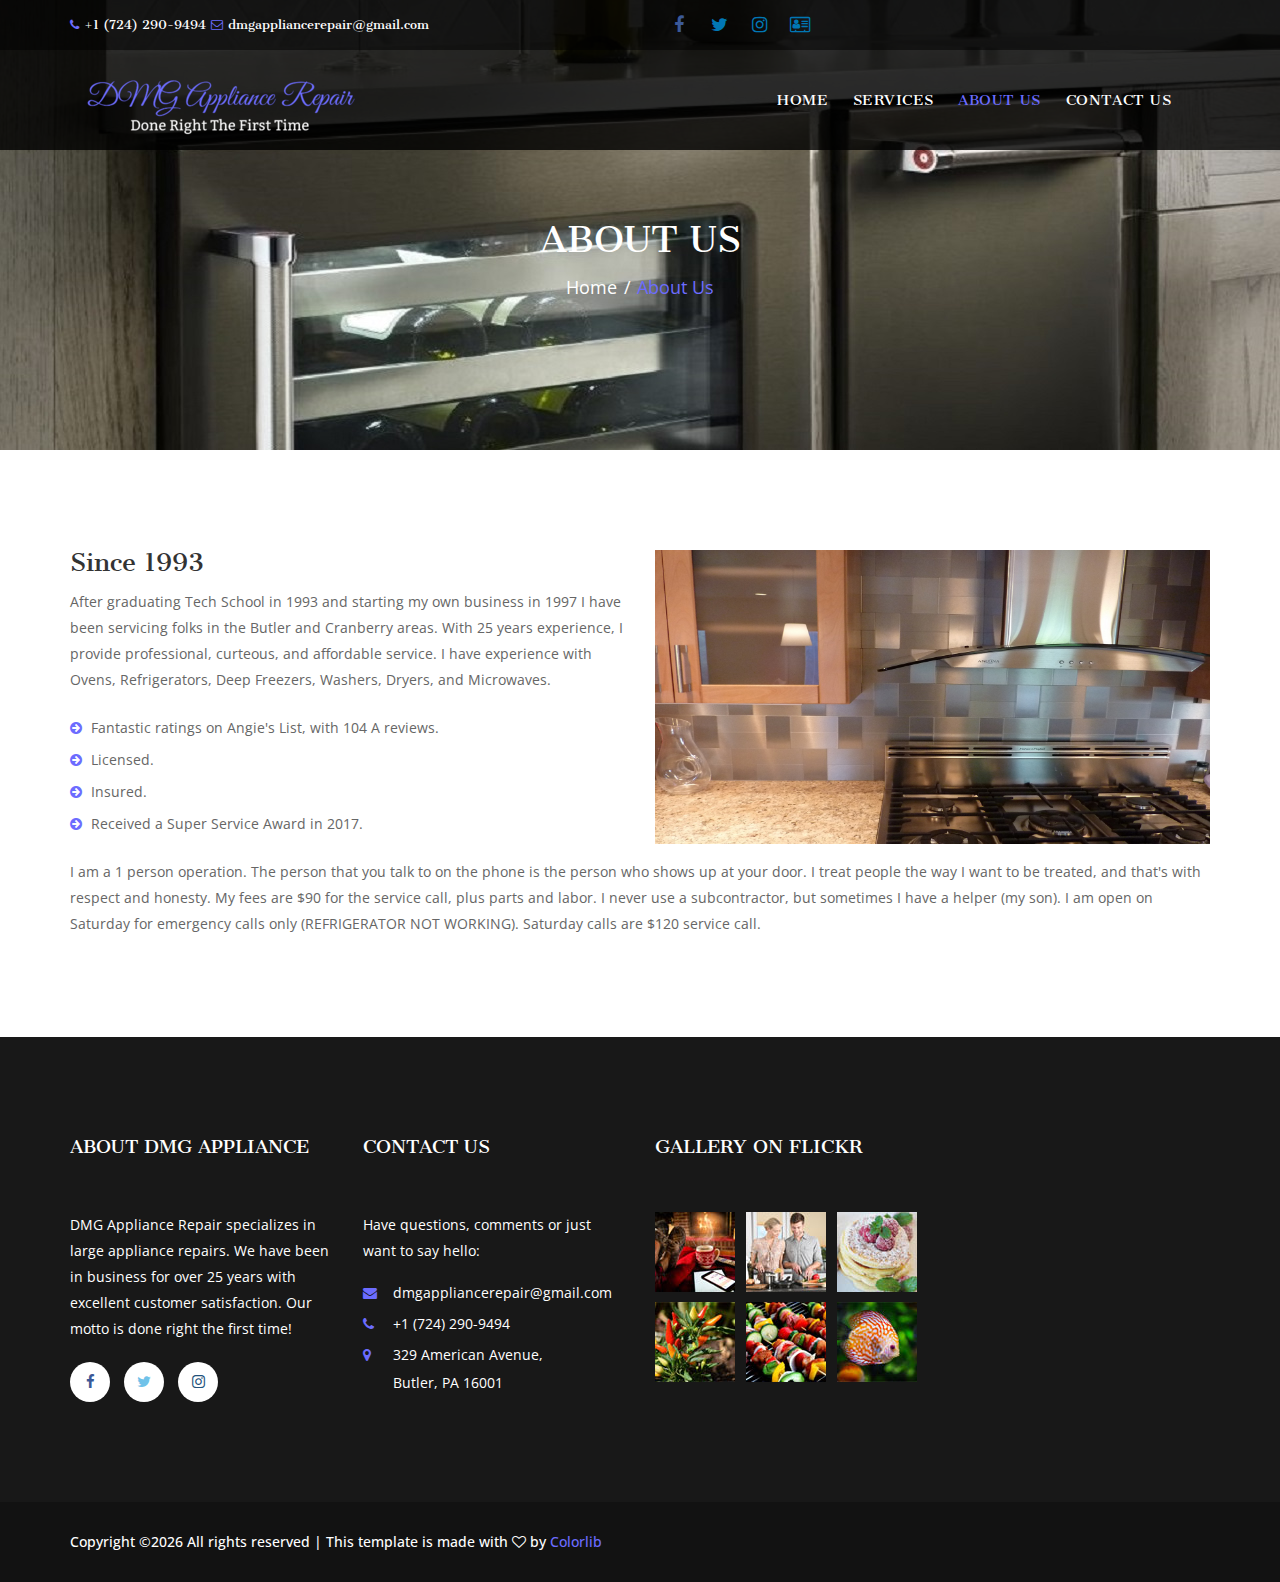
==== commit 8d62623b: "Fixed a grammar mistake" ====
--- a/about-us.html
+++ b/about-us.html
@@ -141,7 +141,7 @@
                     </div>
                     <div class="col-md-12">
                         <div class="about_single_content">
-                            <p>I am a 1 person operation. The person that you talk to on the phone is the person who shows up your door. I treat people the way I want to be treated, and that's with respect and honesty. My fees are $90 for the service call, plus parts and labor. I never use a subcontractor, but sometimes I have a helper (my son). I am open on Saturday for emergency calls only (REFRIGERATOR NOT WORKING). Saturday calls are $120 service call.</p>
+                            <p>I am a 1 person operation. The person that you talk to on the phone is the person who shows up at your door. I treat people the way I want to be treated, and that's with respect and honesty. My fees are $90 for the service call, plus parts and labor. I never use a subcontractor, but sometimes I have a helper (my son). I am open on Saturday for emergency calls only (REFRIGERATOR NOT WORKING). Saturday calls are $120 service call.</p>
                         </div>
                     </div>
                 </div>
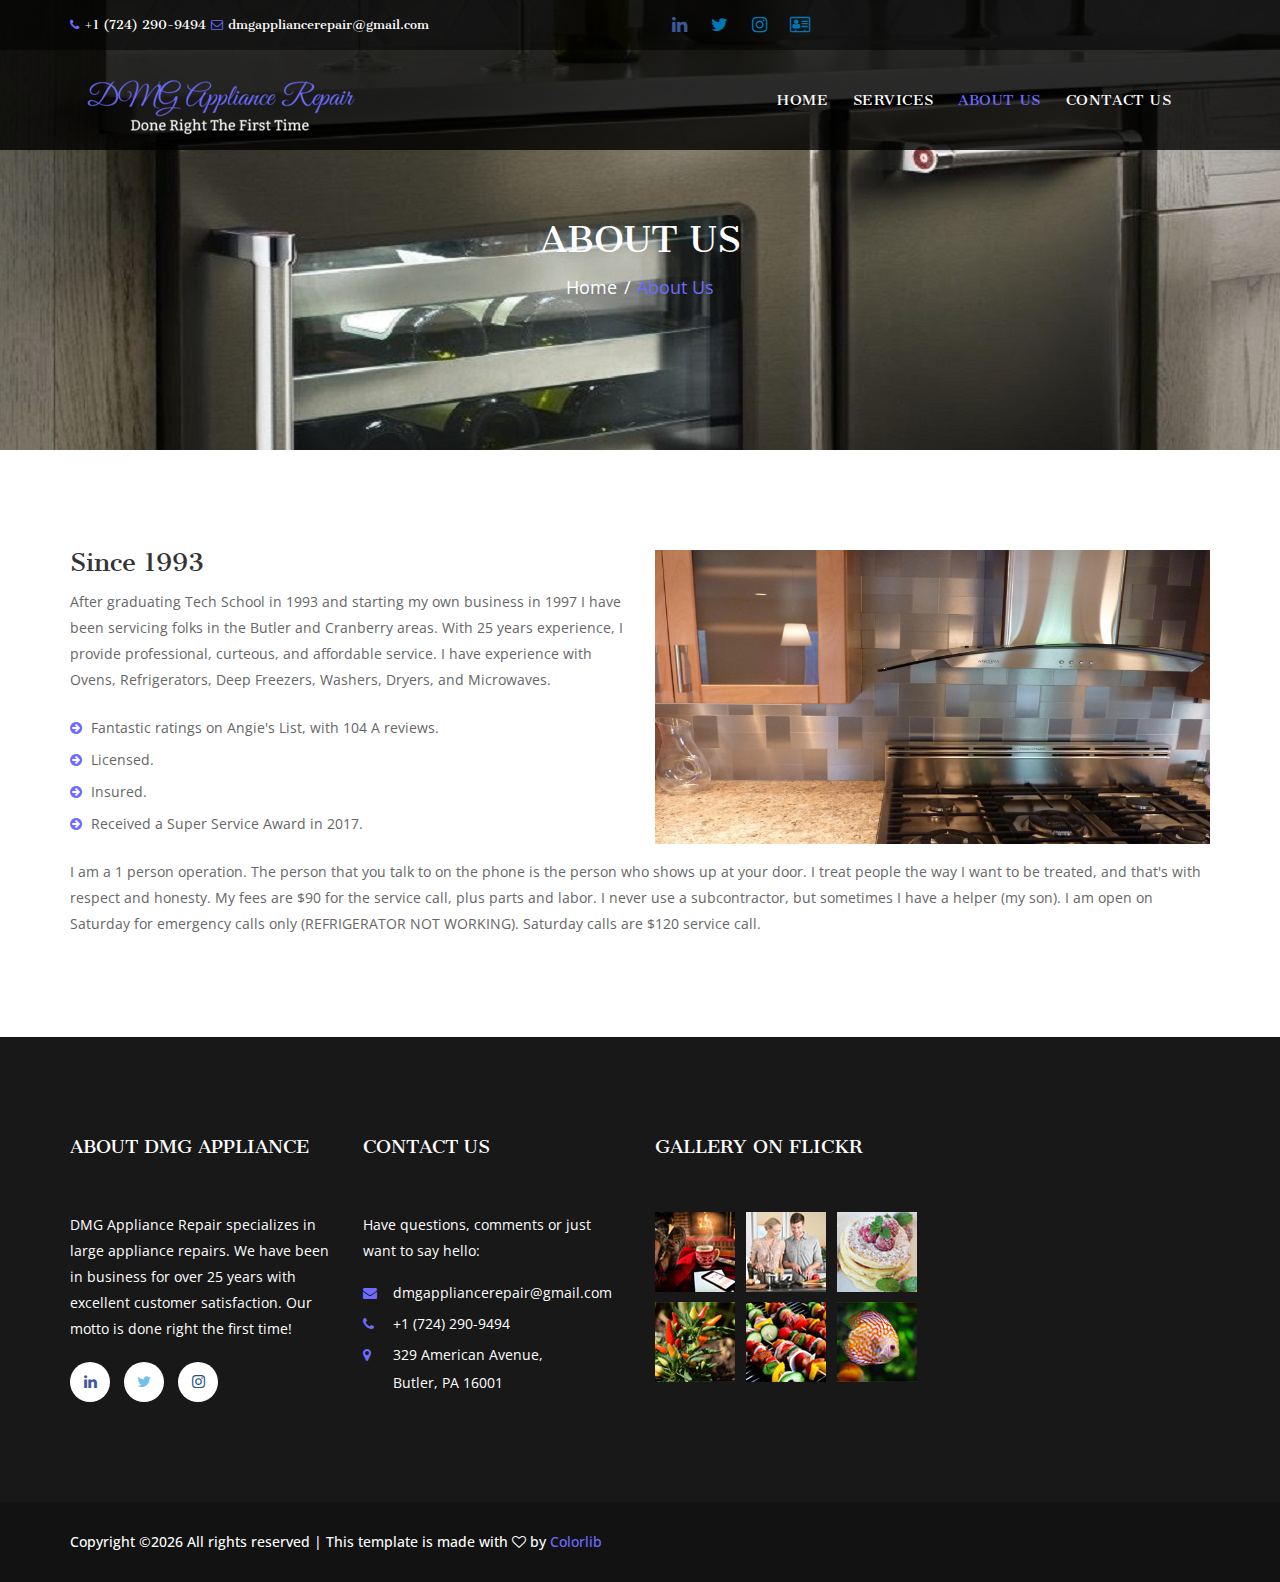
==== commit 6fb142a8: "Added linkedin link" ====
--- a/about-us.html
+++ b/about-us.html
@@ -62,7 +62,7 @@
                     <div class="col-md-4">
                         <div class="header_social">
                             <ul>
-                                <li><a href="https://www.facebook.com"><i class="fa fa-facebook"></i></a></li>
+                                <li><a href="https://www.linkedin.com/in/duane-grant-33972943"><i class="fa fa-linkedin"></i></a></li>
                                 <li><a href="https://twitter.com"><i class="fa fa-twitter"></i></a></li>
                                 <li><a href="https://www.instagram.com"><i class="fa fa-instagram"></i></a></li>
                                 <li><a href="https://member.angieslist.com/member/store/6359134/about"><i class="fa fa-address-card-o"></i></a></li>
@@ -161,7 +161,7 @@
                                 </div>
                                 <p>DMG Appliance Repair specializes in large appliance repairs. We have been in business for over 25 years with excellent customer satisfaction. Our motto is done right the first time!</p>
                                 <ul>
-                                    <li><a href="https://www.facebook.com"><i class="fa fa-facebook"></i></a></li>
+                                    <li><a href="https://www.linkedin.com/in/duane-grant-33972943"><i class="fa fa-linkedin"></i></a></li>
                                     <li><a href="https://twitter.com"><i class="fa fa-twitter"></i></a></li>
                                     <li><a href="https://www.instagram.com"><i class="fa fa-instagram"></i></a></li>
                                     <!--<li><a href="#"><i class="fa fa-google-plus"></i></a></li>-->
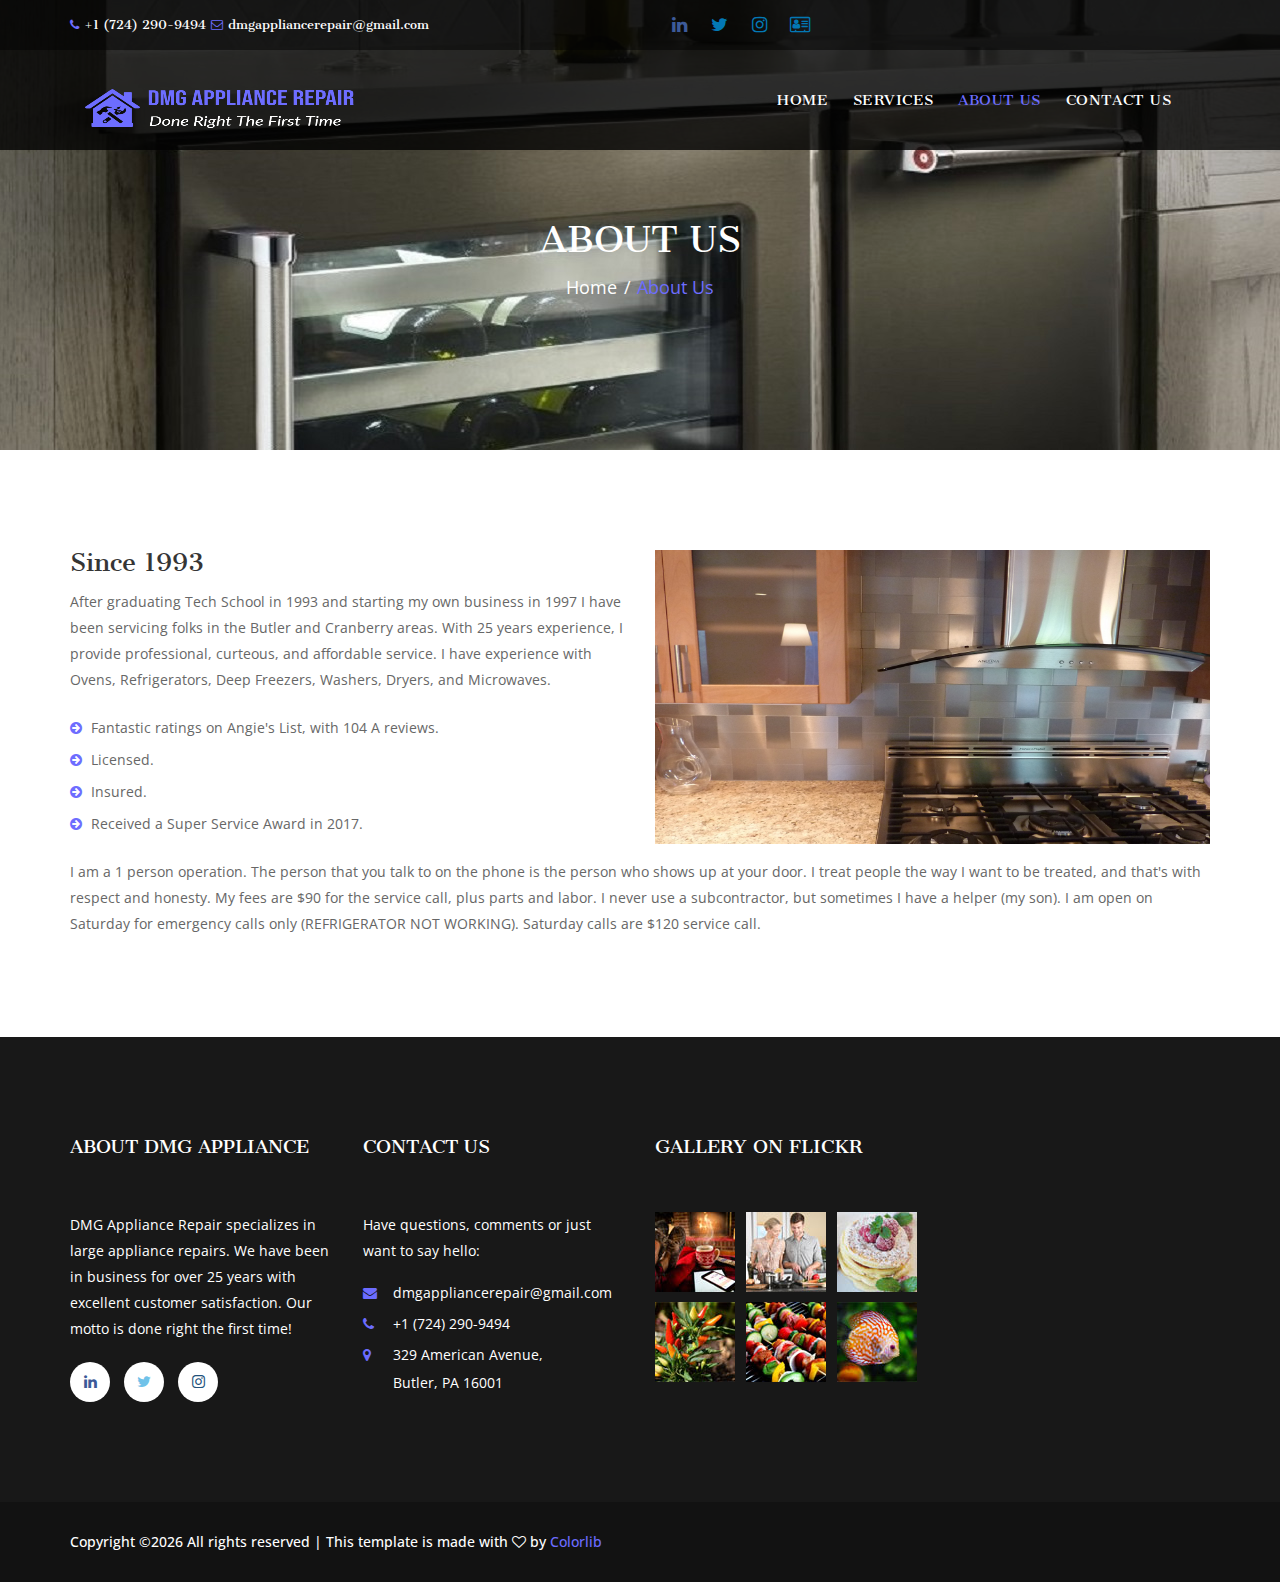
==== commit d35826a0: "Typo in description and keywords" ====
--- a/about-us.html
+++ b/about-us.html
@@ -4,8 +4,8 @@
         <meta charset="utf-8">
         <meta http-equiv="X-UA-Compatible" content="IE=edge">
         <meta name="viewport" content="width=device-width, initial-scale=1">
-        <meta name="description" content="DMS Appliance Repair in Cranberry and Butler PA">
-        <meta name="keywords" content="DMS Appliance Repair,Appliance,Repair,Cranberry,Butler,HVAC,TV,Refrigerator,Stove">
+        <meta name="description" content="DMG Appliance Repair in Cranberry and Butler PA">
+        <meta name="keywords" content="DMG Appliance Repair,Appliance,Repair,Cranberry,Butler,HVAC,TV,Refrigerator,Stove">
         <meta name="robots" content="index,follow">
         <link rel="icon" href="img/express-favicon.png" type="image/x-icon" />
         <!-- The above 3 meta tags *must* come first in the head; any other head content must come *after* these tags -->
@@ -88,7 +88,7 @@
                         <span class="icon-bar"></span>
                         <span class="icon-bar"></span>
                         </button>
-                        <a class="navbar-brand" href="index.html"><img src="img/Logo-medium.png" alt=""></a>
+                        <a class="navbar-brand" href="index.html"><h1><img src="img/Logo-medium.png" alt="Large Appliance Repair Servicing Butler and Cranberry PA"></h1></a>
                     </div>
 
                     <!-- Collect the nav links, forms, and other content for toggling -->
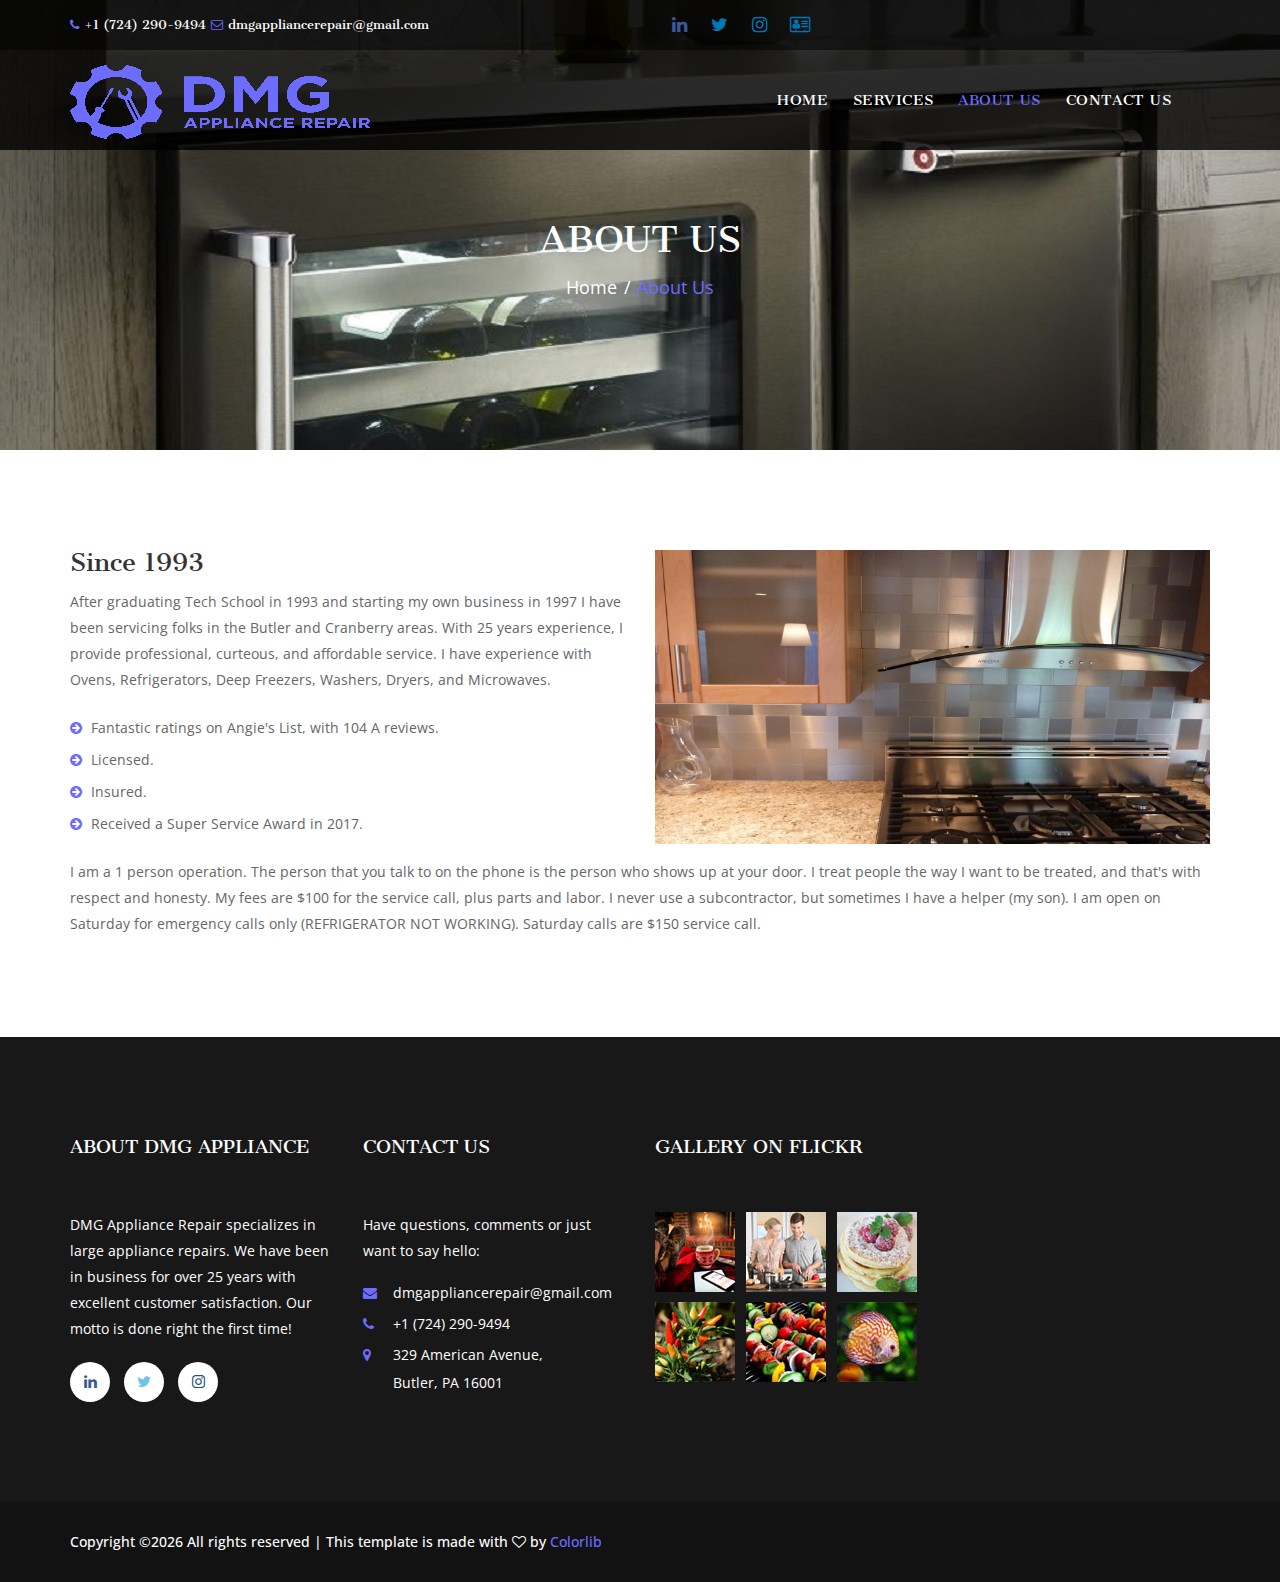
==== commit ca055076: "Changed padding for logo and changed prices" ====
--- a/about-us.html
+++ b/about-us.html
@@ -141,7 +141,7 @@
                     </div>
                     <div class="col-md-12">
                         <div class="about_single_content">
-                            <p>I am a 1 person operation. The person that you talk to on the phone is the person who shows up at your door. I treat people the way I want to be treated, and that's with respect and honesty. My fees are $90 for the service call, plus parts and labor. I never use a subcontractor, but sometimes I have a helper (my son). I am open on Saturday for emergency calls only (REFRIGERATOR NOT WORKING). Saturday calls are $120 service call.</p>
+                            <p>I am a 1 person operation. The person that you talk to on the phone is the person who shows up at your door. I treat people the way I want to be treated, and that's with respect and honesty. My fees are $100 for the service call, plus parts and labor. I never use a subcontractor, but sometimes I have a helper (my son). I am open on Saturday for emergency calls only (REFRIGERATOR NOT WORKING). Saturday calls are $150 service call.</p>
                         </div>
                     </div>
                 </div>
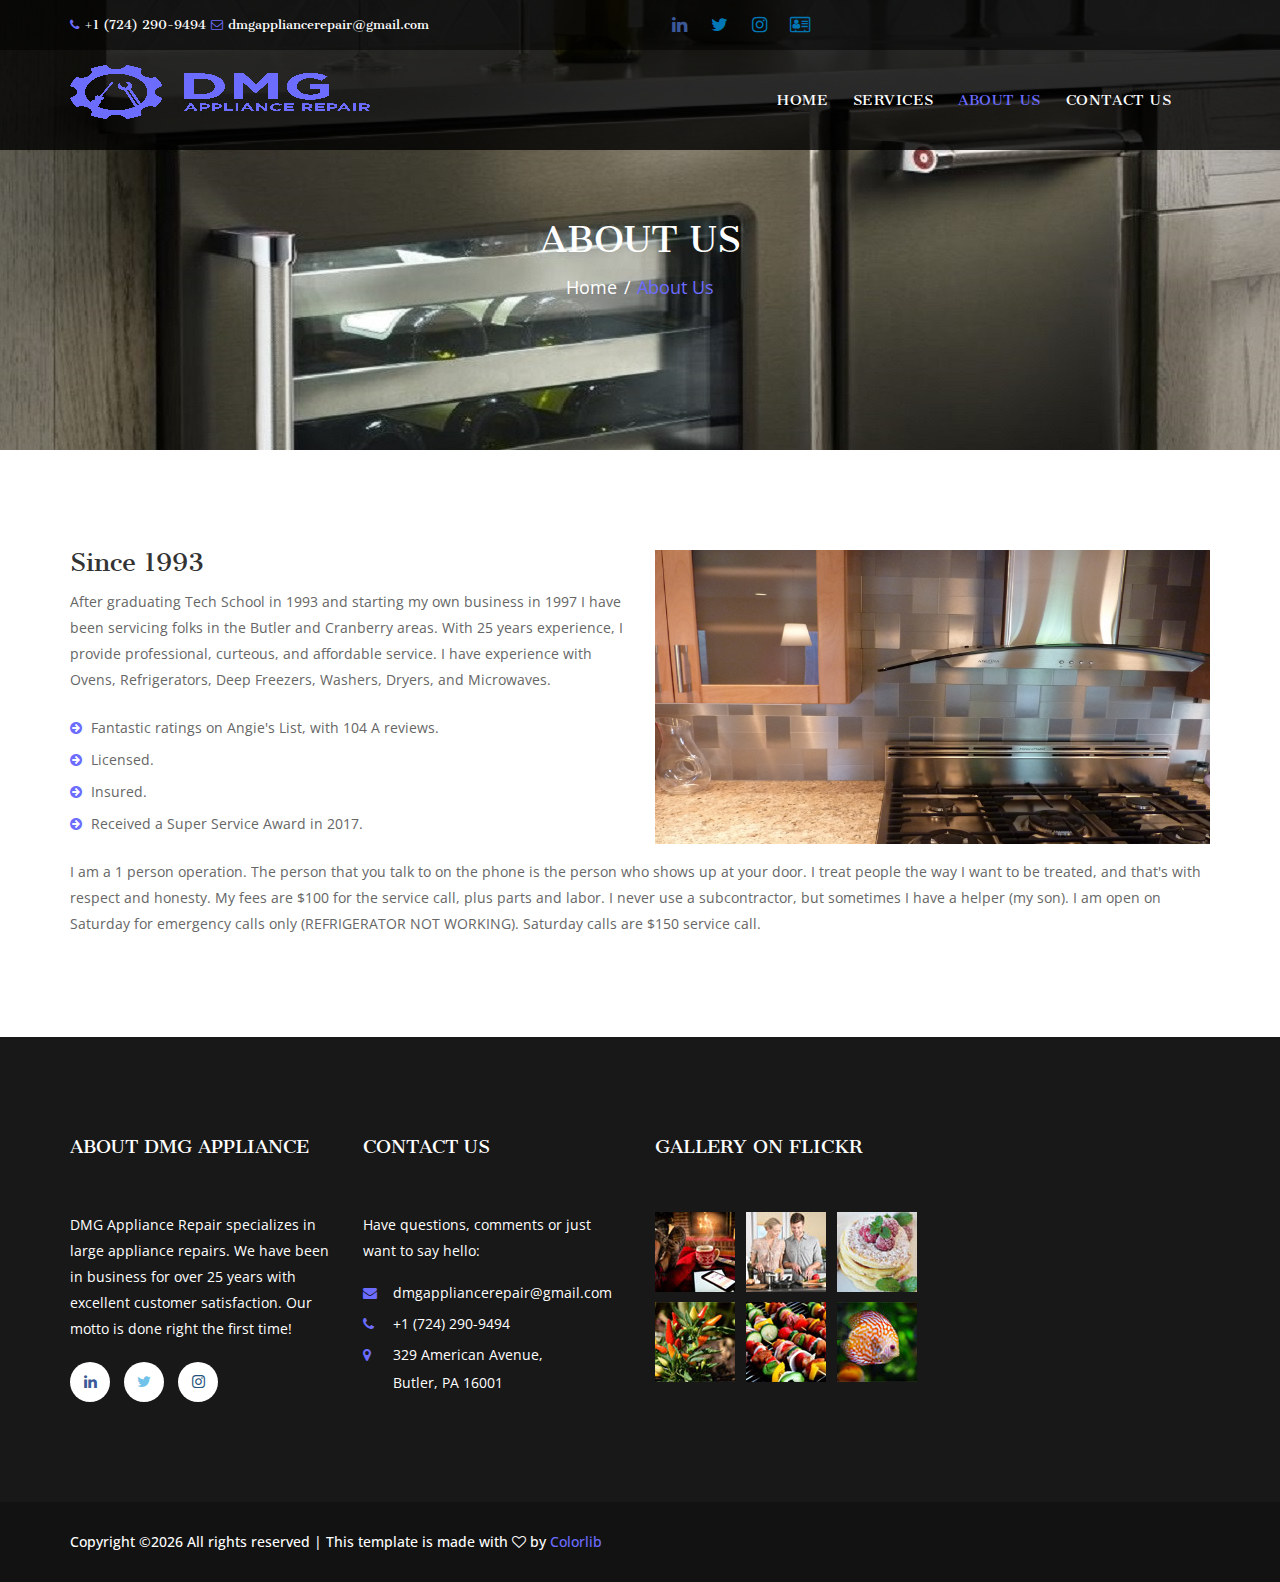
==== commit 73246faf: "Making the Logo a little smaller" ====
--- a/about-us.html
+++ b/about-us.html
@@ -88,7 +88,7 @@
                         <span class="icon-bar"></span>
                         <span class="icon-bar"></span>
                         </button>
-                        <a class="navbar-brand" href="index.html"><h1><img src="img/Logo-medium.png" alt="Large Appliance Repair Servicing Butler and Cranberry PA"></h1></a>
+                        <a class="navbar-brand" href="index.html"><h1><img src="img/Logo-smaller.png" alt="Large Appliance Repair Servicing Butler and Cranberry PA"></h1></a>
                     </div>
 
                     <!-- Collect the nav links, forms, and other content for toggling -->
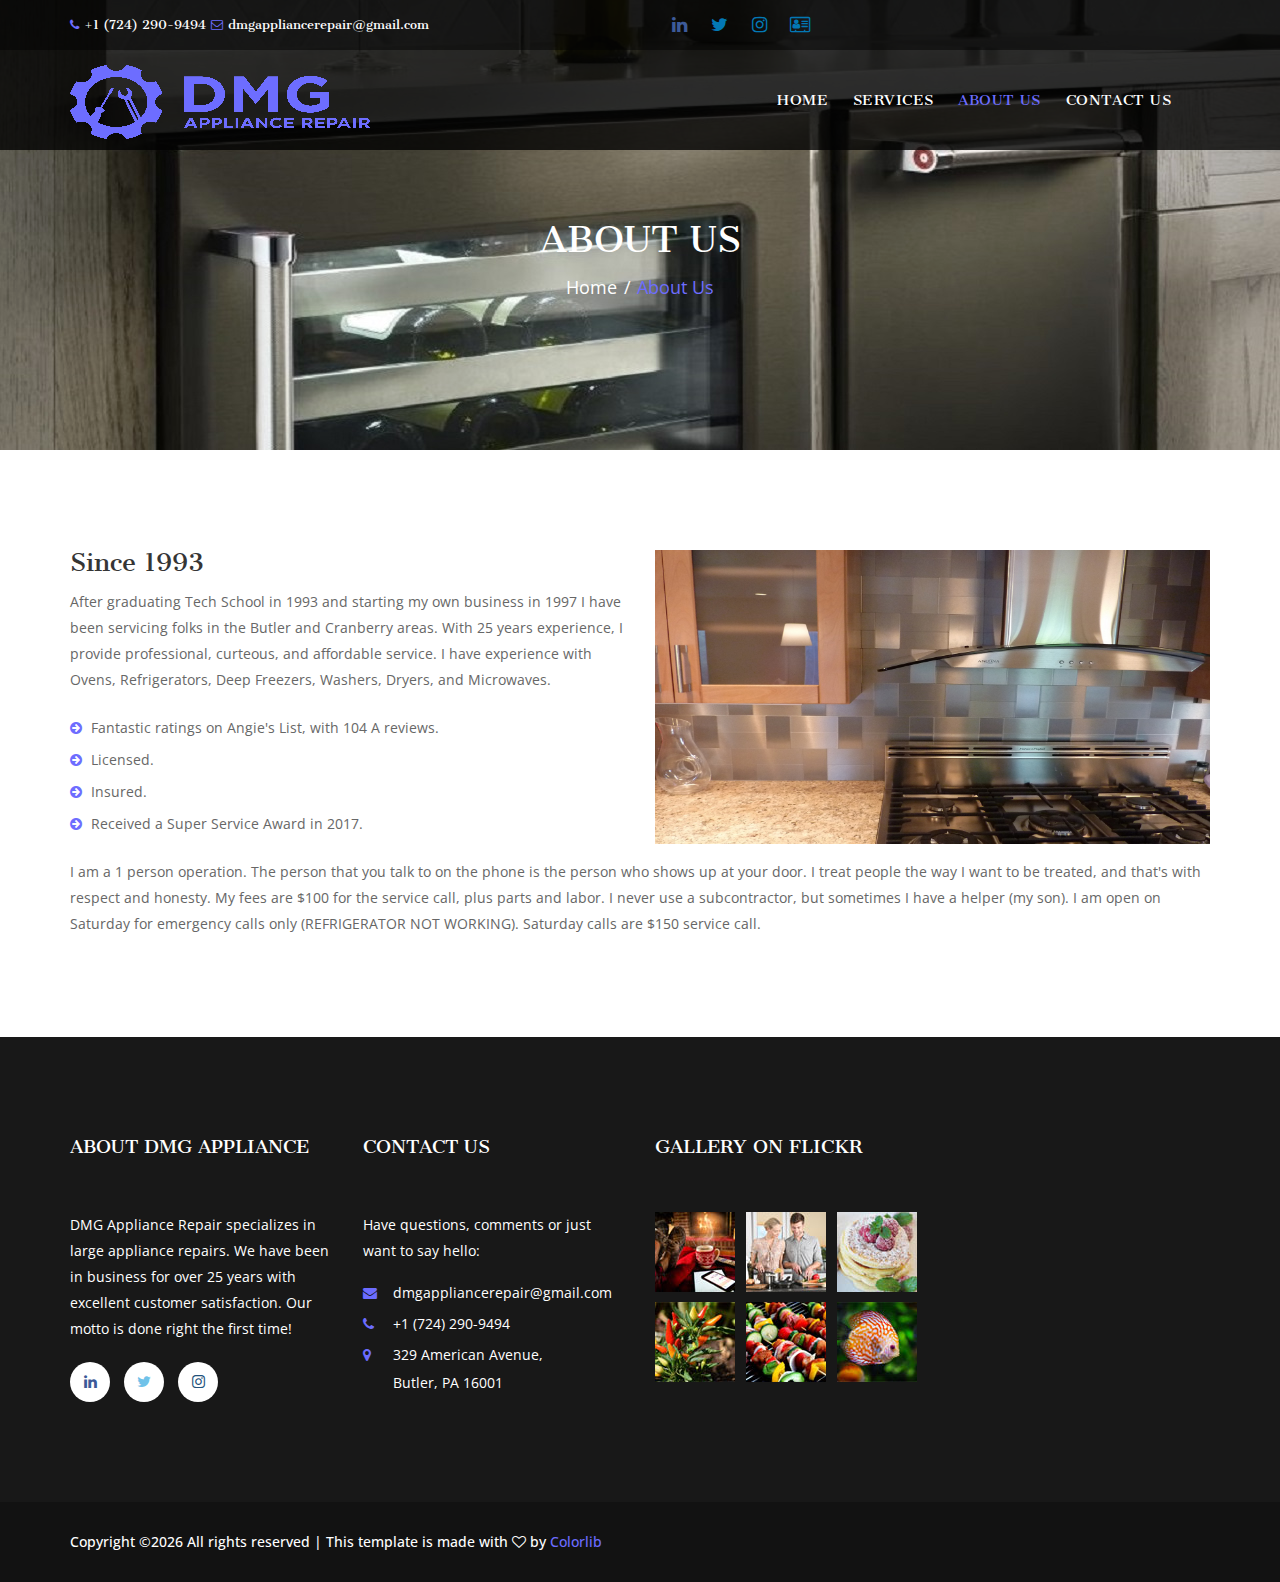
==== commit 9d258e7a: "Changed Logo back to medium" ====
--- a/about-us.html
+++ b/about-us.html
@@ -88,7 +88,7 @@
                         <span class="icon-bar"></span>
                         <span class="icon-bar"></span>
                         </button>
-                        <a class="navbar-brand" href="index.html"><h1><img src="img/Logo-smaller.png" alt="Large Appliance Repair Servicing Butler and Cranberry PA"></h1></a>
+                        <a class="navbar-brand" href="index.html"><h1><img src="img/Logo-medium.png" alt="Large Appliance Repair Servicing Butler and Cranberry PA"></h1></a>
                     </div>
 
                     <!-- Collect the nav links, forms, and other content for toggling -->
